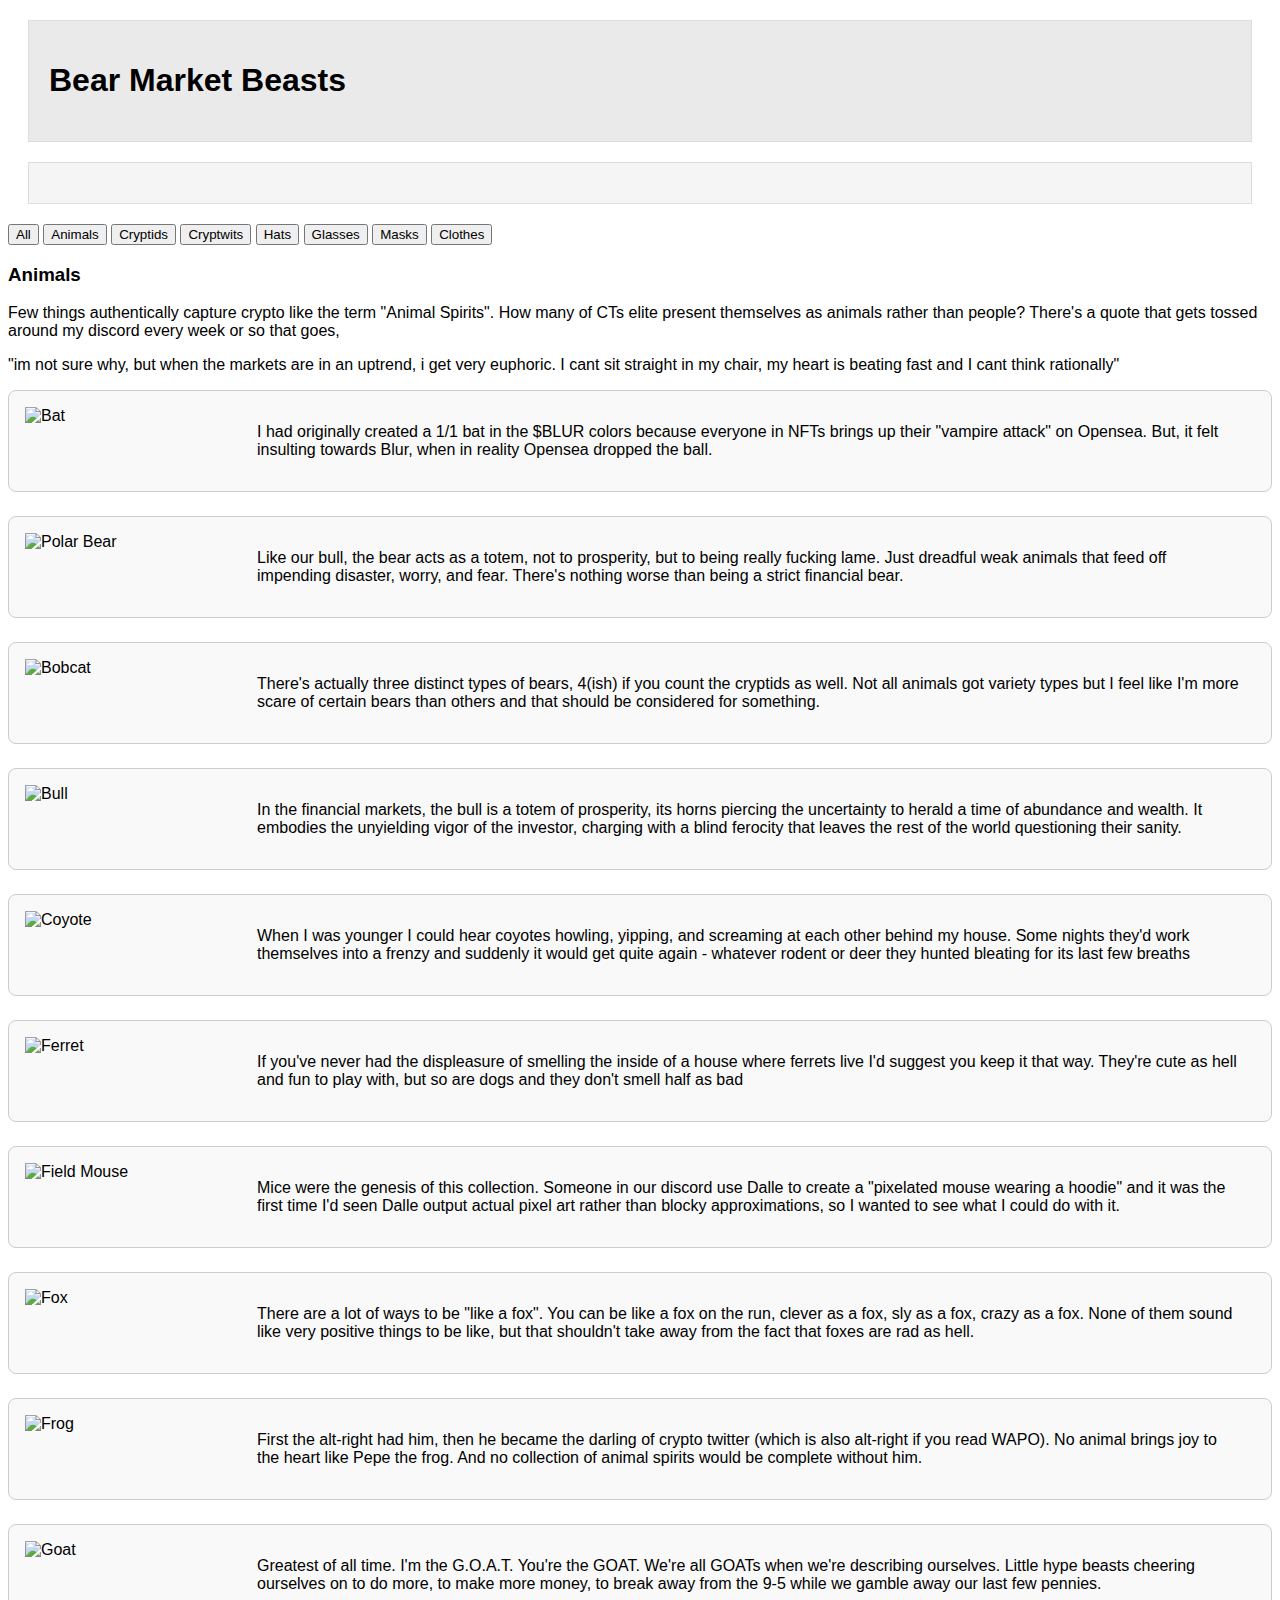
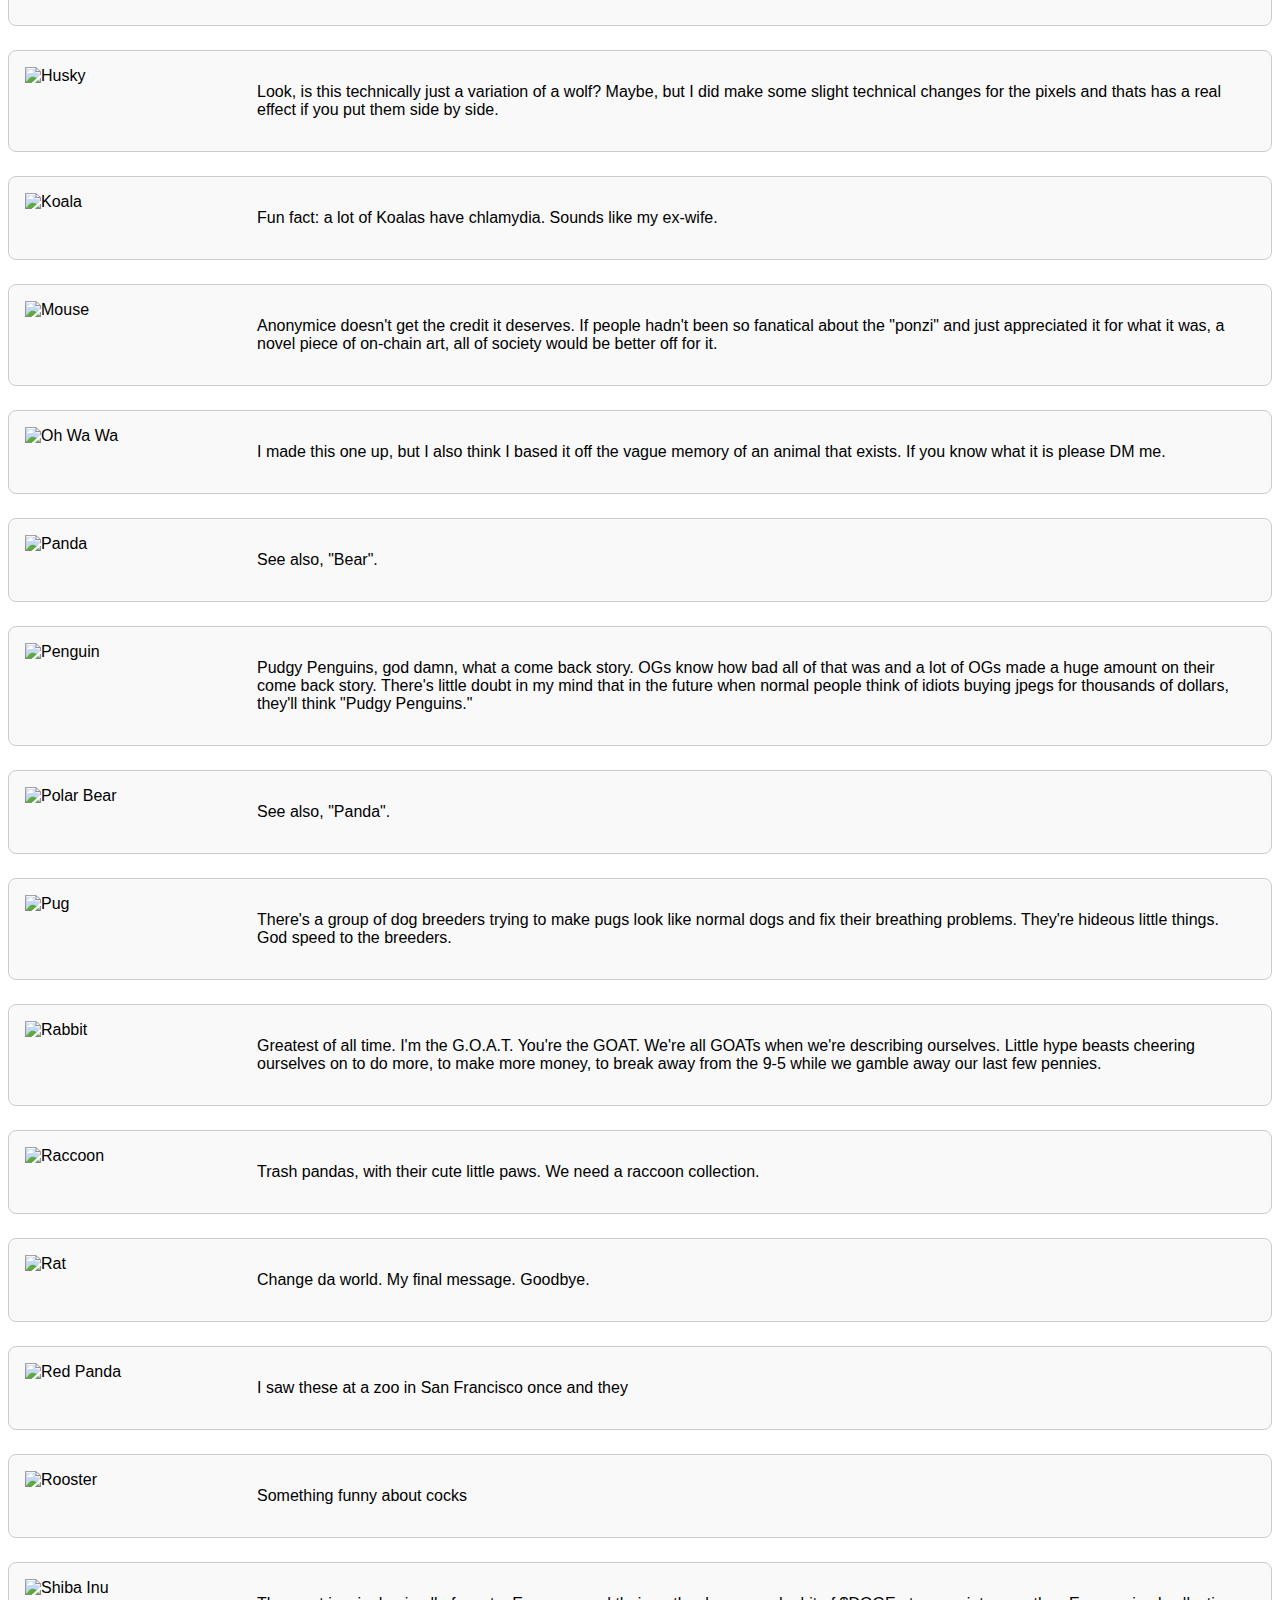
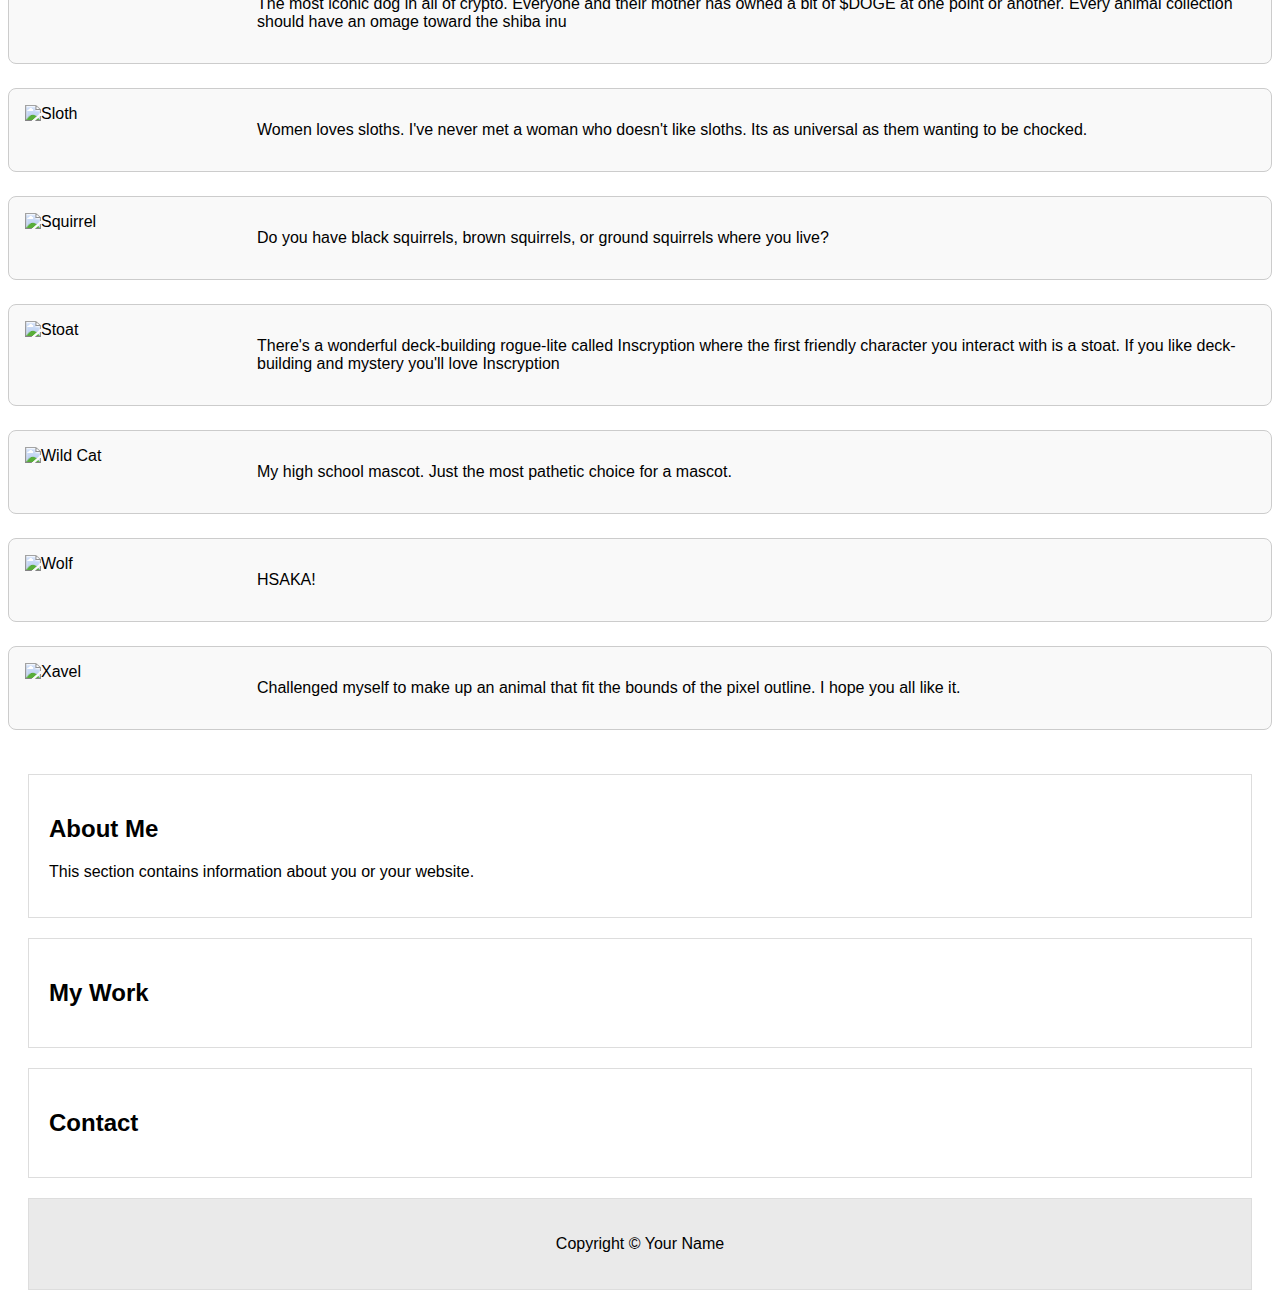
==== index.html @ 2d05b1f6 "Update index.html" ====
<!DOCTYPE html>
<html lang="en">
<head>
    <meta charset="UTF-8">
    <meta name="viewport" content="width=device-width, initial-scale=1.0">
    <title>Bear Market Beasts</title>
</head>
<link rel="stylesheet" href="css/styles.css">
<body>
    <header>
        <h1>Bear Market Beasts</h1>
    </header>
    <nav>
        <!-- Navigation links go here -->
    </nav>
    <main>
        <button onclick="filterImages('all')">All</button>
        <button onclick="filterImages('animals')">Animals</button>
        <button onclick="filterImages('cryptids')">Cryptids</button>
        <button onclick="filterImages('cryptwits')">Cryptwits</button>
        <button onclick="filterImages('hats')">Hats</button>
        <button onclick="filterImages('glasses')">Glasses</button>
        <button onclick="filterImages('masks')">Masks</button>
        <button onclick="filterImages('clothes')">Clothes</button>

        <div class="image-gallery">
            <div class="category" data-category="animals">
                <h3>Animals</h3>
                <p> Few things authentically capture crypto like the term "Animal Spirits". How many of CTs elite present themselves as animals rather than people? There's a quote that gets tossed around my discord every week or so that goes,
                </p>
                <p>
                "im not sure why, but when the markets are in an uptrend, i get very euphoric. I cant sit straight in my chair, my heart is beating fast and I cant think rationally"
                </p>
                
                <div class="image-item">
                    <img src="https://github.com/Zer0Learn/bearmarketbeasts/blob/main/images/bodies/Bat.png?raw=true" alt="Bat" loading="lazy">
                    <div class="description">
                        <p>I had originally created a 1/1 bat in the $BLUR colors because everyone in NFTs brings up their "vampire attack" on Opensea. But, it felt insulting towards Blur, when in reality Opensea dropped the ball.</p>
                    </div>
                </div>
                <div class="image-item">
                    <img src="https://github.com/Zer0Learn/bearmarketbeasts/blob/main/images/bodies/Bear.png?raw=true" alt="Polar Bear" loading="lazy">
                    <div class="description">
                        <p>Like our bull, the bear acts as a totem, not to prosperity, but to being really fucking lame. Just dreadful weak animals that feed off impending disaster, worry, and fear. There's nothing worse than being a strict financial bear.</p>
                    </div>
                </div>
                <div class="image-item">
                    <img src="https://github.com/Zer0Learn/bearmarketbeasts/blob/main/images/bodies/Bobcat.png?raw=true" alt="Bobcat" loading="lazy">
                    <div class="description">
                        <p>There's actually three distinct types of bears, 4(ish) if you count the cryptids as well. Not all animals got variety types but I feel like I'm more scare of certain bears than others and that should be considered for something.</p>
                    </div>
                </div>
                <div class="image-item">
                    <img src="https://github.com/Zer0Learn/bearmarketbeasts/blob/main/images/bodies/Bull.png?raw=true" alt="Bull" loading="lazy">
                    <div class="description">
                        <p>In the financial markets, the bull is a totem of prosperity, its horns piercing the uncertainty to herald a time of abundance and wealth. It embodies the unyielding vigor of the investor, charging with a blind ferocity that leaves the rest of the world questioning their sanity.</p>
                    </div>
                </div>
                <div class="image-item">
                    <img src="https://github.com/Zer0Learn/bearmarketbeasts/blob/main/images/bodies/Coyote.png?raw=true" alt="Coyote" loading="lazy">
                    <div class="description">
                        <p>When I was younger I could hear coyotes howling, yipping, and screaming at each other behind my house. Some nights they'd work themselves into a frenzy and suddenly it would get quite again - whatever rodent or deer they hunted bleating for its last few breaths</p>
                    </div>
                </div>
                <div class="image-item">
                    <img src="https://github.com/Zer0Learn/bearmarketbeasts/blob/main/images/bodies/Ferret.png?raw=true" alt="Ferret" loading="lazy">
                    <div class="description">
                        <p>If you've never had the displeasure of smelling the inside of a house where ferrets live I'd suggest you keep it that way. They're cute as hell and fun to play with, but so are dogs and they don't smell half as bad</p>
                    </div>
                </div>
                <div class="image-item">
                    <img src="https://github.com/Zer0Learn/bearmarketbeasts/blob/main/images/bodies/FieldMouse.png?raw=true" alt="Field Mouse">
                    <div class="description">
                        <p>Mice were the genesis of this collection. Someone in our discord use Dalle to create a "pixelated mouse wearing a hoodie" and it was the first time I'd seen Dalle output actual pixel art rather than blocky approximations, so I wanted to see what I could do with it.</p>
                    </div>
                </div>
                <div class="image-item">
                    <img src="https://github.com/Zer0Learn/bearmarketbeasts/blob/main/images/bodies/Fox.png?raw=true" alt="Fox" loading="lazy">
                    <div class="description">
                        <p>There are a lot of ways to be "like a fox". You can be like a fox on the run, clever as a fox, sly as a fox, crazy as a fox. None of them sound like very positive things to be like, but that shouldn't take away from the fact that foxes are rad as hell.  </p>
                    </div>
                </div>
                <div class="image-item">
                    <img src="https://github.com/Zer0Learn/bearmarketbeasts/blob/main/images/bodies/Frog.png?raw=true" alt="Frog" loading="lazy">
                    <div class="description">
                        <p>First the alt-right had him, then he became the darling of crypto twitter (which is also alt-right if you read WAPO). No animal brings joy to the heart like Pepe the frog. And no collection of animal spirits would be complete without him.</p>
                    </div>
                </div>
                <div class="image-item">
                    <img src="https://github.com/Zer0Learn/bearmarketbeasts/blob/main/images/bodies/Goat.png?raw=true" alt="Goat" loading="lazy">
                    <div class="description">
                        <p>Greatest of all time. I'm the G.O.A.T. You're the GOAT. We're all GOATs when we're describing ourselves. Little hype beasts cheering ourselves on to do more, to make more money, to break away from the 9-5 while we gamble away our last few pennies.</p>
                    </div>
                </div>
                <div class="image-item">
                    <img src="https://github.com/Zer0Learn/bearmarketbeasts/blob/main/images/bodies/Husky.png?raw=true" alt="Husky" loading="lazy">
                    <div class="description">
                        <p>Look, is this technically just a variation of a wolf? Maybe, but I did make some slight technical changes for the pixels and thats has a real effect if you put them side by side.</p>
                    </div>
                </div>
                <div class="image-item">
                    <img src="https://github.com/Zer0Learn/bearmarketbeasts/blob/main/images/bodies/Koala.png?raw=true" alt="Koala" loading="lazy">
                    <div class="description">
                        <p>Fun fact: a lot of Koalas have chlamydia. Sounds like my ex-wife.</p>
                    </div>
                </div>
                <div class="image-item">
                    <img src="https://github.com/Zer0Learn/bearmarketbeasts/blob/main/images/bodies/Mouse.png?raw=true" alt="Mouse" loading="lazy">
                    <div class="description">
                        <p>Anonymice doesn't get the credit it deserves. If people hadn't been so fanatical about the "ponzi" and just appreciated it for what it was, a novel piece of on-chain art, all of society would be better off for it.</p>
                    </div>
                </div>
                <div class="image-item">
                    <img src="https://github.com/Zer0Learn/bearmarketbeasts/blob/main/images/bodies/OhWaWa.png?raw=true" alt="Oh Wa Wa" loading="lazy">
                    <div class="description">
                        <p>I made this one up, but I also think I based it off the vague memory of an animal that exists. If you know what it is please DM me. </p>
                    </div>
                </div>
                <div class="image-item">
                    <img src="https://github.com/Zer0Learn/bearmarketbeasts/blob/main/images/bodies/Panda.png?raw=true" alt="Panda" loading="lazy">
                    <div class="description">
                        <p>See also, "Bear".</p>
                    </div>
                </div>
                <div class="image-item">
                    <img src="https://github.com/Zer0Learn/bearmarketbeasts/blob/main/images/bodies/Penguin.png?raw=true" alt="Penguin" loading="lazy">
                    <div class="description">
                        <p>Pudgy Penguins, god damn, what a come back story. OGs know how bad all of that was and a lot of OGs made a huge amount on their come back story. There's little doubt in my mind that in the future when normal people think of idiots buying jpegs for thousands of dollars, they'll think "Pudgy Penguins."</p>
                    </div>
                </div>
                <div class="image-item">
                    <img src="https://github.com/Zer0Learn/bearmarketbeasts/blob/main/images/bodies/PolarBear.png?raw=true" alt="Polar Bear" loading="lazy">
                    <div class="description">
                        <p>See also, "Panda".</p>
                    </div>
                </div>
                <div class="image-item">
                    <img src="https://github.com/Zer0Learn/bearmarketbeasts/blob/main/images/bodies/Pug.png?raw=true" alt="Pug" loading="lazy">
                    <div class="description">
                        <p>There's a group of dog breeders trying to make pugs look like normal dogs and fix their breathing problems. They're hideous little things. God speed to the breeders. </p>
                    </div>
                </div>
                <div class="image-item">
                    <img src="https://github.com/Zer0Learn/bearmarketbeasts/blob/main/images/bodies/Rabbit.png?raw=true" alt="Rabbit" loading="lazy">
                    <div class="description">
                        <p>Greatest of all time. I'm the G.O.A.T. You're the GOAT. We're all GOATs when we're describing ourselves. Little hype beasts cheering ourselves on to do more, to make more money, to break away from the 9-5 while we gamble away our last few pennies.</p>
                    </div>
                </div>
                <div class="image-item">
                    <img src="https://github.com/Zer0Learn/bearmarketbeasts/blob/main/images/bodies/Raccoon.png?raw=true" alt="Raccoon" loading="lazy">
                    <div class="description">
                        <p>Trash pandas, with their cute little paws. We need a raccoon collection.</p>
                    </div>
                </div>
                <div class="image-item">
                    <img src="https://github.com/Zer0Learn/bearmarketbeasts/blob/main/images/bodies/Rat.png?raw=true" alt="Rat" loading="lazy">
                    <div class="description">
                        <p>Change da world. My final message. Goodbye.</p>
                    </div>
                </div>
                <div class="image-item">
                    <img src="https://github.com/Zer0Learn/bearmarketbeasts/blob/main/images/bodies/RedPanda.png?raw=true" alt="Red Panda" loading="lazy">
                    <div class="description">
                        <p>I saw these at a zoo in San Francisco once and they  </p>
                    </div>
                </div>
                <div class="image-item">
                    <img src="https://github.com/Zer0Learn/bearmarketbeasts/blob/main/images/bodies/Rooster.png?raw=true" alt="Rooster" loading="lazy">
                    <div class="description">
                        <p>Something funny about cocks</p>
                    </div>
                </div>
                <div class="image-item">
                    <img src=https://github.com/Zer0Learn/bearmarketbeasts/blob/main/images/bodies/ShibaInu.png?raw=true" alt="Shiba Inu" loading="lazy">
                    <div class="description">
                        <p>The most iconic dog in all of crypto. Everyone and their mother has owned a bit of $DOGE at one point or another. Every animal collection should have an omage toward the shiba inu</p>
                    </div>
                </div>
                <div class="image-item">
                    <img src="https://github.com/Zer0Learn/bearmarketbeasts/blob/main/images/bodies/Sloth.png?raw=true" alt="Sloth" loading="lazy">
                    <div class="description">
                        <p>Women loves sloths. I've never met a woman who doesn't like sloths. Its as universal as them wanting to be chocked.</p>
                    </div>
                </div>
                <div class="image-item">
                    <img src="https://github.com/Zer0Learn/bearmarketbeasts/blob/main/images/bodies/Squirrel.png?raw=true" alt="Squirrel" loading="lazy">
                    <div class="description">
                        <p>Do you have black squirrels, brown squirrels, or ground squirrels where you live? </p>
                    </div>
                </div>
                <div class="image-item">
                    <img src="https://github.com/Zer0Learn/bearmarketbeasts/blob/main/images/bodies/Stoat.png?raw=true" alt="Stoat" loading="lazy">
                    <div class="description">
                        <p>There's a wonderful deck-building rogue-lite called Inscryption where the first friendly character you interact with is a stoat. If you like deck-building and mystery you'll love Inscryption</p>
                    </div>
                </div>
                <div class="image-item">
                    <img src="https://github.com/Zer0Learn/bearmarketbeasts/blob/main/images/bodies/WildCat.png?raw=true" alt="Wild Cat" loading="lazy">
                    <div class="description">
                        <p>My high school mascot. Just the most pathetic choice for a mascot.</p>
                    </div>
                </div>
                <div class="image-item">
                    <img src="https://github.com/Zer0Learn/bearmarketbeasts/blob/main/images/bodies/Wolf.png?raw=true" alt="Wolf" loading="lazy">
                    <div class="description">
                        <p>HSAKA!</p>
                    </div>
                </div>
                <div class="image-item">
                    <img src=https://github.com/Zer0Learn/bearmarketbeasts/blob/main/images/bodies/Xavel.png?raw=true alt="Xavel" loading="lazy">
                    <div class="description">
                        <p>Challenged myself to make up an animal that fit the bounds of the pixel outline. I hope you all like it.</p>
                    </div>
                </div>
            </div>
            <div class="category" data-category="hats">
                <h3>Hats</h3>
                <p> These are hats. 
                </p>               
                <div class="image-item">
                    <img src=https://github.com/Zer0Learn/bearmarketbeasts/blob/main/images/hats/Bandana.png?raw=true alt="Bandana" loading="lazy">
                    <div class="description">
                        <p>Some sort of renegade</p>
                    </div>
                </div>
                <div class="image-item">
                    <img src=https://github.com/Zer0Learn/bearmarketbeasts/blob/main/images/hats/Beanies.gif?raw=true alt="Beanie" loading="lazy">
                    <div class="description">
                        <p>The three beanies come directly from Punks. Every pixel art collection has a punk trait. They actually force you to use a punk trait in pixel collection on Ethereum. Vitalik held a gun to my head</p>
                    </div>
                </div>
                <div class="image-item">
                    <img src=https://github.com/Zer0Learn/bearmarketbeasts/blob/main/images/hats/Goggles.png?raw=true alt="Goggles" loading="lazy">
                    <div class="description">
                        <p>That pelican from a rescue down under is an absolute bad-ass</p>
                    </div>
                </div>
                <div class="image-item">
                    <img src=https://github.com/Zer0Learn/bearmarketbeasts/blob/main/images/hats/Hats.gif?raw=true alt="Hat" loading="lazy">
                    <div class="description">
                        <p>You have to send in about a million postcards to get the ultra-rare variation of this hat.</p>
                    </div>
                </div>
                <div class="image-item">
                    <img src=https://github.com/Zer0Learn/bearmarketbeasts/blob/main/images/hats/ezgif-2-b5ce241117.gif?raw=true alt="Painters Cap" loading="lazy">
                    <div class="description">
                        <p>Just a couple of the most iconic brothers wearing painters cap and taking names.</p>
                    </div>
                </div>
                <div class="image-item">
                    <img src=https://github.com/Zer0Learn/bearmarketbeasts/blob/main/images/hats/Straw%20Hat.png?raw=true alt="Straw Hat" loading="lazy">
                    <div class="description">
                        <p>You're going to be king of the pirates</p>
                    </div>
                </div>
                <div class="image-item">
                    <img src=https://github.com/Zer0Learn/bearmarketbeasts/blob/main/images/hats/Law%20Cap.png?raw=true alt="Fur Hat" loading="lazy">
                    <div class="description">
                        <p>Room - Shambles</p>
                    </div>
                </div>
            </div>
            <div class="category" data-category="masks">
                <h3>Masks</h3>
                <p> You got something to hide? 
                </p>               
                <div class="image-item">
                    <img src=https://github.com/Zer0Learn/bearmarketbeasts/blob/main/images/masks/Aren.png?raw=true alt="Mercenary" loading="lazy">
                    <div class="description">
                        <p>I thought she was a man up for an incredibly long time. Never played a franchise game, but boy was it a blast to hit B in Smash Bros.</p>
                    </div>
                </div>
                <div class="image-item">
                    <img src=https://github.com/Zer0Learn/bearmarketbeasts/blob/main/images/masks/DystoMask.png?raw=true alt="Dysto Mask" loading="lazy">
                    <div class="description">
                        <p>Ever heard of DystoPunks? I hadn't until a few days ago. Wow, what a color palette. Really impressive stuff. I had to steal a trait. </p>
                    </div>
                </div>
                <div class="image-item">
                    <img src=https://github.com/Zer0Learn/bearmarketbeasts/blob/main/images/masks/HalfSash.png?raw=true alt="Half Sash" loading="lazy">
                    <div class="description">
                        <p>That pelican from a rescue down under is an absolute bad-ass</p>
                    </div>
                </div>
                <div class="image-item">
                    <img src=https://github.com/Zer0Learn/bearmarketbeasts/blob/main/images/masks/Hau.png?raw=true alt="Hau" loading="lazy">
                    <div class="description">
                        <p>The number of memes out of bionicles is absurd. What an obscure corner of my childhood. </p>
                    </div>
                </div>
                <div class="image-item">
                    <img src=https://github.com/Zer0Learn/bearmarketbeasts/blob/main/images/masks/MFDoom.png?raw=true alt="MF Doom" loading="lazy">
                    <div class="description">
                        <p>RIP to a legend.</p>
                    </div>
                </div>
                <div class="image-item">
                    <img src=https://github.com/Zer0Learn/bearmarketbeasts/blob/main/images/masks/ripandtear.gif?raw=true alt="Mood Man" loading="lazy">
                    <div class="description">
                        <p>Doesn't matter how you do it; Rip & Tear. </p>
                    </div>
                </div>
                <div class="image-item">
                    <img src=https://github.com/Zer0Learn/bearmarketbeasts/blob/main/images/masks/OooohWee.png?raw=true alt="Hyotokko Mask" loading="lazy">
                    <div class="description">
                        <p>When you make swords that hunt demons you've got to protect your identity. Might as well look like a goof while you do it.</p>
                    </div>
                </div>
                <div class="image-item">
                    <img src=https://github.com/Zer0Learn/bearmarketbeasts/blob/main/images/masks/Power%20Stranger.png?raw=true alt="Power Stranger" loading="lazy">
                    <div class="description">
                        <p>Mighty Morphin' Power Strangers</p>
                    </div>
                </div>
                <div class="image-item">
                    <img src=https://github.com/Zer0Learn/bearmarketbeasts/blob/main/images/masks/RaiderMask.png?raw=true alt="Raider Mask" loading="lazy">
                    <div class="description">
                        <p>The best pixel art in the space is Genuine Undead. This is an objective truth. If you don't know how pixel art is made you don't get to have an opinion here.</p>
                    </div>
                </div>
                <div class="image-item">
                    <img src=https://github.com/Zer0Learn/bearmarketbeasts/blob/main/images/masks/Ranger.png?raw=true alt="Ranger" loading="lazy">
                    <div class="description">
                        <p>I can't believe they named the main character after the franchise. This is Zelda all over again.</p>
                    </div>
                </div>
                <div class="image-item">
                    <img src=https://github.com/Zer0Learn/bearmarketbeasts/blob/main/images/masks/Smile.png?raw=true alt="Smile" loading="lazy">
                    <div class="description">
                        <p>Will you just let me be silly for a second? There's this dread so ancient in me</p>
                    </div>
                </div>
                <div class="image-item">
                    <img src=https://github.com/Zer0Learn/bearmarketbeasts/blob/main/images/masks/To%20War.png?raw=true alt="To War" loading="lazy">
                    <div class="description">
                        <p>You have no choice. Pick up your keyboards and fight.</p>
                    </div>
                </div>
            </div>
            <div class="category" data-category="glasses">
                <h3>Glasses</h3>
                <p> 50% of people would look a bit better with glasses on their face. You should try it. No one can shit on you for wearing blue light glasses anymore. If someone tries to "Well actually..." about them working you can just say "shut up, dork. No one cares" You'll immediately win the conversation. 
                </p>               
                <div class="image-item">
                    <img src="https://github.com/Zer0Learn/bearmarketbeasts/blob/main/images/glasses/3D.png?raw=true" alt="3D" loading="lazy">
                    <div class="description">
                        <p>Every collection has a pair of 3D glasses. It's just the name of the game</p>
                    </div>
                </div>
                <div class="image-item">
                    <img src="https://github.com/Zer0Learn/bearmarketbeasts/blob/main/images/glasses/Band.png?raw=true" alt="Eye Band" loading="lazy">
                    <div class="description">
                        <p>Captain of the 13th division and kind of a bad ass. Don't know why they had to make the only black man evil.</p>
                    </div>
                </div>
                <div class="image-item">
                    <img src="https://github.com/Zer0Learn/bearmarketbeasts/blob/main/images/glasses/CoolGlasses.png?raw=true" alt="Cool Glasses" loading="lazy">
                    <div class="description">
                        <p>Every cool guy needs a pair of glasses to throw off or put on in order to transition into the next scene</p>
                    </div>
                </div>
                <div class="image-item">
                    <img src="https://github.com/Zer0Learn/bearmarketbeasts/blob/main/images/glasses/Cybernetic%20Implacts.png?raw=true" alt="Cybernetic Implants" loading="lazy">
                    <div class="description">
                        <p>You're gonna need some more chrome.</p>
                    </div>
                </div>
                <div class="image-item">
                    <img src="https://github.com/Zer0Learn/bearmarketbeasts/blob/main/images/glasses/Dallas.png?raw=true" alt="Buyers Club" loading="lazy">
                    <div class="description">
                        <p>It's a really good movie.</p>
                    </div>
                </div>
                <div class="image-item">
                    <img src=https://github.com/Zer0Learn/bearmarketbeasts/blob/main/images/glasses/FireEyes.png?raw=true alt="Fire Eyes" loading="lazy">
                    <div class="description">
                        <p>I stole these from 1337 skulls. Another really well styled pixel art collection.</p>
                    </div>
                </div>
                <div class="image-item">
                    <img src="https://github.com/Zer0Learn/bearmarketbeasts/blob/main/images/glasses/Glasses.png?raw=true" alt="Glasses" loading="lazy">
                    <div class="description">
                        <p>The very first render of the AI mouse had a pair of glasses that looked just like this. </p>
                    </div>
                </div>
                <div class="image-item">
                    <img src="https://github.com/Zer0Learn/bearmarketbeasts/blob/main/images/glasses/Grey%20Spectacles.png?raw=true" alt="Salary Man Goggles" loading="lazy">
                    <div class="description">
                        <p>I'm going to cry when he dies. "I'm clocking out by six. No matter what." He was so real for that.</p>
                    </div>
                </div>
                <div class="image-item">
                    <img src="https://github.com/Zer0Learn/bearmarketbeasts/blob/main/images/glasses/Nouns.png?raw=true" alt="Nouns" loading="lazy">
                    <div class="description">
                        <p>Every in NFTs knows what this is</p>
                    </div>
                </div>
                <div class="image-item">
                    <img src="https://github.com/Zer0Learn/bearmarketbeasts/blob/main/images/glasses/ReadingGlasses.png?raw=true" alt="Reading Glasses" loading="lazy">
                    <div class="description">
                        <p>Do you even read, bro?</p>
                    </div>
                </div>
                <div class="image-item">
                    <img src="https://github.com/Zer0Learn/bearmarketbeasts/blob/main/images/glasses/Stampede%20Glasses.png?raw=true" alt="Stampede Glasses" loading="lazy">
                    <div class="description">
                        <p>"The ticket to the future, is always blank."</p>
                    </div>
                </div>
                <div class="image-item">
                    <img src="https://github.com/Zer0Learn/bearmarketbeasts/blob/main/images/glasses/Toppa.png?raw=true" alt="Toppa" loading="lazy">
                    <div class="description">
                        <p>Drill baby, drill.</p>
                    </div>
                </div>
                <div class="image-item">
                    <img src="https://github.com/Zer0Learn/bearmarketbeasts/blob/main/images/glasses/TuxMask.png?raw=true" alt="Tuxedo Mask" loading="lazy">
                    <div class="description">
                        <p>"Sailor Moon Hentai Porn Free"</p>
                    </div>
                </div>
                <div class="image-item">
                    <img src="https://github.com/Zer0Learn/bearmarketbeasts/blob/main/images/glasses/Wrapped.png?raw=true" alt="Wrapped" loading="lazy">
                    <div class="description">
                        <p>The only Gods is money and bitches.</p>
                    </div>
                </div>
                <div class="image-item">
                    <img src="https://github.com/Zer0Learn/bearmarketbeasts/blob/main/images/glasses/XCopy.png?raw=true" alt="X-Copy" loading="lazy">
                    <div class="description">
                        <p>I made a lot of money minting this guys art. It's the least I could do.</p>
                    </div>
                </div>
            </div>
            <div class="category" data-category="cryptids">
                <h3>Cryptids</h3>
                <p> Originally, this collection was based around mythic creatures from (mostly American) history. But as I spent more time refining my follows on Twitter I noticed a ton of them were "animals." Went I think of CL207 or Boffin, I don't think of people. I imagine their PFPs and started to question if that's how myths are made. Anyway, here are some pixel renditions of things that terrify people living in the Appalachians. 
                </p>               
                <div class="image-item">
                    <img src="https://github.com/Zer0Learn/bearmarketbeasts/blob/main/images/Cryptids/Chupacabra.png?raw=true" alt="Chupacabra" loading="lazy">
                    <div class="description">
                        <p>The Chupacabra, whose name whispers 'goat-sucker' in Spanish, is a creature of vampiric legend. It is said to lurk in the Americas, from the arid stretches of Puerto Rico to the vast deserts of Mexico and beyond. With eyes that burn like coals and a gait that is both a slink and a prowl, it hunts under the cloak of darkness.</p>
                    </div>
                </div>
                <div class="image-item">
                    <img src="https://github.com/Zer0Learn/bearmarketbeasts/blob/main/images/Cryptids/DCDemonCat.png?raw=true" alt="DC Demon Cat" loading="lazy">
                    <div class="description">
                        <p>The Demon Cat, often abbreviated as "D.C.," is said to haunt the underground corridors and crypts of the Capitol building. It appears as an ordinary black cat, but according to legend, it can swell to the size of a tiger when startled or threatened. Its eyes are described as glowing with an otherworldly fire, and it has the uncanny ability to vanish into thin air when approached.</p>
                    </div>
                </div>
                <div class="image-item">
                    <img src="https://github.com/Zer0Learn/bearmarketbeasts/blob/main/images/Cryptids/Flatwoods%20Monster.png?raw=true" alt="Flatwoods Monster" loading="lazy">
                    <div class="description">
                        <p>This specter from the stars, some say, wore a skirt-like exoskeleton or hovered above the ground, emanating a sickening mist that choked the air and seared the nostrils. Its presence was an omen, a silent siren that filled the night with an electric tension, a prelude to a close encounter that would etch itself into the annals of extraterrestrial lore.</p>
                    </div>
                </div>
                <div class="image-item">
                    <img src="https://github.com/Zer0Learn/bearmarketbeasts/blob/main/images/Cryptids/Hodag.png?raw=true" alt="Hodag" loading="lazy">
                    <div class="description">
                        <p>Whispers among the old lumberjacks spun a tale of the Hodag as a beast of formidable strength, with a penchant for mischief and malice, feasting not only on the flesh of unfortunate animals but also, it is said, on the pure fear of those who encounter it. The air around it is thick with the scent of pine and the unspoken dread of those who tread too close to its lair.</p>
                    </div>
                </div>
                <div class="image-item">
                    <img src="https://github.com/Zer0Learn/bearmarketbeasts/blob/main/images/Cryptids/Jackelope.png?raw=true" alt="Jackelope" loading="lazy">
                    <div class="description">
                        <p>The jackalope is a mythical animal of North American folklore described as a jackrabbit with antelope horns. The story of the jackalope has its origins in American popular culture, likely stemming from sightings of rabbits infected with the Shope papillomavirus, which causes the growth of horn-like tumors in various places on the rabbit's head and body.</p>
                    </div>
                </div>
                <div class="image-item">
                    <img src="https://github.com/Zer0Learn/bearmarketbeasts/blob/main/images/Cryptids/Loveland%20Frog%20Man.png?raw=true" alt="Loveland Frog Man" loading="lazy">
                    <div class="description">
                        <p>Legend tells that on rare, hushed evenings, the Frogman emerges from his aquatic lair, perhaps once a prince or a guardian of ancient, sunken treasures, now bound to the riverbanks of Loveland. Some say it wields a wand-like object, casting an eerie light and bewitching the air with strange sparks as it lopes through the fog.</p>
                    </div>
                </div>
                <div class="image-item">
                    <img src="https://github.com/Zer0Learn/bearmarketbeasts/blob/main/images/Cryptids/Ozark%20Howler.png?raw=true" alt="Ozark Howler" loading="lazy">
                    <div class="description">
                        <p>The Howler, as the name suggests, is notorious for its spine-chilling cry—a sound that combines the howl of a wolf, the wail of a human in distress, and the growl of a rabid dog. This eerie call is said to echo through the Ozarks on moonless nights, a harbinger of misfortune or a call to heed the wild's untamed nature.</p>
                    </div>
                </div>
                <div class="image-item">
                    <img src="https://github.com/Zer0Learn/bearmarketbeasts/blob/main/images/Cryptids/Piasa.png?raw=true" alt="Piasa" loading="lazy">
                    <div class="description">
                        <p>The most famous depiction of the Piasa is a massive pictograph that once existed on the cliffs of the Mississippi River. This ancient mural, first recorded by French explorers in the 17th century, portrayed the Piasa with a man-eating appetite, instilling dread in all who navigated the river's winding path.</p>
                    </div>
                </div>
                <div class="image-item">
                    <img src="https://github.com/Zer0Learn/bearmarketbeasts/blob/main/images/Cryptids/Snawfus.png?raw=true" alt="Snawfus" loading="lazy">
                    <div class="description">
                        <p>This creature is not merely a beast, but a guardian of the wilderness, a symbol of the untamed world. The Snawfus' antlers are told to carry with them the buds of spring and the blooms of summer, and as it walks, it spreads the life of the forest, coaxing greenery and flowers to spring forth from the earth with each step. Wherever the Snawfus treads, growth and vitality are said to follow, a walking emblem of the earth's boundless creativity.</p>
                    </div>
                </div>
                <div class="image-item">
                    <img src="https://github.com/Zer0Learn/bearmarketbeasts/blob/main/images/Cryptids/The%20Painted%20Wolf.png?raw=true" alt="The Painted Wolf" loading="lazy">
                    <div class="description">
                        <p>Amaterasu is often depicted as a radiant and benevolent being, whose beauty and warmth are unrivaled. She is the bringer of light, banishing darkness and nurturing life with her gentle, life-giving rays. Her presence is synonymous with the vitality and sustenance that the sun provides, making her a deity of agriculture and fertility as well.</p>
                    </div>
                </div>
            </div>
            <div class="category" data-category="cryptwits">
                <h3>Cryptwits</h3>
                <p> Do  you even know the lore? There is so much to unpack about CT your first temptation is likely to ignore it, but you can't because then you won't know who to follow and who to avoid. Over time, you see the same names being mentioned in awe or disgust and eventually you build up a mental image of a stranger who you can only visualize as a fox or a frog. And that, I'm assuming, is how legends are born. 
                </p>               
                <div class="image-item">
                    <img src="https://github.com/Zer0Learn/bearmarketbeasts/blob/main/images/Cryptwits/BitBrent.png?raw=true" alt="BitBrent" loading="lazy">
                    <div class="description">
                        <p>In a realm where the hearth is warm and laughter abounds, the wee beastie BitBrent reigns supreme. Its fleece glows like fresh snow under a winter sun, and upon its noble brow sits a festive hat, spun from the joy of countless celebrations. As the herald of play, it keeps watch over its realm with bright, merry eyes.</p>
                    </div>
                </div>
                <div class="image-item">
                    <img src="https://github.com/Zer0Learn/bearmarketbeasts/blob/main/images/Cryptwits/Boffin.png?raw=true" alt="Boffin" loading="lazy">
                    <div class="description">
                        <p>Boffin witnessed the birth of Solana and the dance of L2s, its footsteps sowing the seeds of life across the cosmos(chain). It roamed through the eons, a silent guardian over every bit of alpha the world has ever whispered. Neither bound by time nor slave to fate, its spirit watches over all NFTs, a reminder of the eternal watchfulness that predates the dawn of everything and sees into the heart of all there is.</p>
                    </div>
                </div>
                <div class="image-item">
                    <img src="https://github.com/Zer0Learn/bearmarketbeasts/blob/main/images/Cryptwits/BogFather.png?raw=true" alt="BogFather" loading="lazy">
                    <div class="description">
                        <p>This specter from the stars, some say, wore a skirt-like exoskeleton or hovered above the ground, emanating a sickening mist that choked the air and seared the nostrils. Its presence was an omen, a silent siren that filled the night with an electric tension, a prelude to a close encounter that would etch itself into the annals of extraterrestrial lore.</p>
                    </div>
                </div>
                <div class="image-item">
                    <img src="https://github.com/Zer0Learn/bearmarketbeasts/blob/main/images/Cryptwits/CL207.png?raw=true" alt="Cl207" loading="lazy">
                    <div class="description">
                        <p>lmeow</p>
                    </div>
                </div>
                <div class="image-item">
                    <img src="https://github.com/Zer0Learn/bearmarketbeasts/blob/main/images/Cryptwits/Davis.png?raw=true" alt="Davis" loading="lazy">
                    <div class="description">
                        <p>The jackalope is a mythical animal of North American folklore described as a jackrabbit with antelope horns. The story of the jackalope has its origins in American popular culture, likely stemming from sightings of rabbits infected with the Shope papillomavirus, which causes the growth of horn-like tumors in various places on the rabbit's head and body.</p>
                    </div>
                </div>
                <div class="image-item">
                    <img src="https://github.com/Zer0Learn/bearmarketbeasts/blob/main/images/Cryptwits/Don%20Alt.png?raw=true" alt="Don Alt" loading="lazy">
                    <div class="description">
                        <p>Legend tells that on rare, hushed evenings, the Frogman emerges from his aquatic lair, perhaps once a prince or a guardian of ancient, sunken treasures, now bound to the riverbanks of Loveland. Some say it wields a wand-like object, casting an eerie light and bewitching the air with strange sparks as it lopes through the fog.</p>
                    </div>
                </div>
                <div class="image-item">
                    <img src="https://github.com/Zer0Learn/bearmarketbeasts/blob/main/images/Cryptwits/Droober.png?raw=true" alt="Droober" loading="lazy">
                    <div class="description">
                        <p>The Howler, as the name suggests, is notorious for its spine-chilling cry—a sound that combines the howl of a wolf, the wail of a human in distress, and the growl of a rabid dog. This eerie call is said to echo through the Ozarks on moonless nights, a harbinger of misfortune or a call to heed the wild's untamed nature.</p>
                    </div>
                </div>
                <div class="image-item">
                    <img src="https://github.com/Zer0Learn/bearmarketbeasts/blob/main/images/Cryptwits/FonkyDonk.png?raw=true" alt="FonkyDonk" loading="lazy">
                    <div class="description">
                        <p>The most famous depiction of the Piasa is a massive pictograph that once existed on the cliffs of the Mississippi River. This ancient mural, first recorded by French explorers in the 17th century, portrayed the Piasa with a man-eating appetite, instilling dread in all who navigated the river's winding path.</p>
                    </div>
                </div>
                <div class="image-item">
                    <img src="https://github.com/Zer0Learn/bearmarketbeasts/blob/main/images/Cryptwits/Hsaka.png?raw=true" alt="Hsaka" loading="lazy">
                    <div class="description">
                        <p>In the twilight of ancient markets and the dawn of commerce, there roams Hsaka, a wolf with a pelt as silver as the coins of old and eyes that glint with the wisdom of ages. This venerable being holds within it an ocean of financial acumen, from the bartering systems of yore to the complex digital currencies of the future. Hsaka's howl resonates through the forested valleys of the economy, a sound that oscillates between the lows of economic downturns and the highs of fiscal surges. Merchants and traders of legend would whisper its name in reverence, seeking the wolf's counsel to navigate the ever-shifting rivers of wealth and prosperity. With a nose for opportunity and the cunning to outwit any bearish trend, Hsaka moves with the grace of a bullish spirit, its shadow cast long in the moonlight of an ever-changing world, a timeless guardian of wealth and the cycles of fortune.</p>
                    </div>
                </div>
                <div class="image-item">
                    <img src="https://github.com/Zer0Learn/bearmarketbeasts/blob/main/images/Cryptwits/InverseBrah.png?raw=true" alt="InverseBrah" loading="lazy">
                    <div class="description">
                        <p>In the playful shadows of urban tales and suburban legends, there flits a creature known as InverseBrah, a sprite of mischief and revelation. Small in stature but boundless in its impish energy, the InverseBrah is a master of harmless pranks and a revealer of truths often concealed</p>
                    </div>
                </div>
                <div class="image-item">
                    <img src="https://github.com/Zer0Learn/bearmarketbeasts/blob/main/images/Cryptwits/MouseDev.png?raw=true" alt="MouseDev" loading="lazy">
                    <div class="description">
                        <p>In the digital labyrinths of circuit boards and within the hushed, flickering glow of computer screens, there scurries a mythical creature known as MouseDev. This tiny, enigmatic being is a patron of programmers and a guardian of the vast realms of cyberspace..</p>
                    </div>
                </div>
                <div class="image-item">
                    <img src="https://github.com/Zer0Learn/bearmarketbeasts/blob/main/images/Cryptwits/Rektdiomedes.png?raw=true" alt="Rektdiomedes" loading="lazy">
                    <div class="description">
                        <p>Amaterasu is often depicted as a radiant and benevolent being, whose beauty and warmth are unrivaled. She is the bringer of light, banishing darkness and nurturing life with her gentle, life-giving rays. Her presence is synonymous with the vitality and sustenance that the sun provides, making her a deity of agriculture and fertility as well.</p>
                    </div>
                </div>
                <div class="image-item">
                    <img src="https://github.com/Zer0Learn/bearmarketbeasts/blob/main/images/Cryptwits/Rhino.png?raw=true" alt="Rhino" loading="lazy">
                    <div class="description">
                        <p>The most famous depiction of the Piasa is a massive pictograph that once existed on the cliffs of the Mississippi River. This ancient mural, first recorded by French explorers in the 17th century, portrayed the Piasa with a man-eating appetite, instilling dread in all who navigated the river's winding path.</p>
                    </div>
                </div>
                <div class="image-item">
                    <img src="https://github.com/Zer0Learn/bearmarketbeasts/blob/main/images/Cryptwits/Tervo.png?raw=true" alt="Tervo" loading="lazy">
                    <div class="description">
                        <p>This creature is not merely a beast, but a guardian of the wilderness, a symbol of the untamed world. The Snawfus' antlers are told to carry with them the buds of spring and the blooms of summer, and as it walks, it spreads the life of the forest, coaxing greenery and flowers to spring forth from the earth with each step. Wherever the Snawfus treads, growth and vitality are said to follow, a walking emblem of the earth's boundless creativity.</p>
                    </div>
                </div>
                <div class="image-item">
                    <img src="https://github.com/Zer0Learn/bearmarketbeasts/blob/main/images/Cryptwits/GayBear.png?raw=true" alt="The Bear" loading="lazy">
                    <div class="description">
                        <p>This creature is not merely a beast, but a guardian of the wilderness, a symbol of the untamed world. The Snawfus' antlers are told to carry with them the buds of spring and the blooms of summer, and as it walks, it spreads the life of the forest, coaxing greenery and flowers to spring forth from the earth with each step. Wherever the Snawfus treads, growth and vitality are said to follow, a walking emblem of the earth's boundless creativity.</p>
                    </div>
                </div>
                <div class="image-item">
                    <img src="https://github.com/Zer0Learn/bearmarketbeasts/blob/main/images/Cryptwits/The%20Bull.png?raw=true" alt="The Bull" loading="lazy">
                    <div class="description">
                        <p>Amaterasu is often depicted as a radiant and benevolent being, whose beauty and warmth are unrivaled. She is the bringer of light, banishing darkness and nurturing life with her gentle, life-giving rays. Her presence is synonymous with the vitality and sustenance that the sun provides, making her a deity of agriculture and fertility as well.</p>
                    </div>
                </div>
                <div class="image-item">
                    <img src="https://github.com/Zer0Learn/bearmarketbeasts/blob/main/images/Cryptwits/Tolks.png?raw=true" alt="Tolks" loading="lazy">
                    <div class="description">
                        <p>The Tervo is a vibrant creature of modern folklore, born from the buzz of Monster Energy drinks and the sun-soaked thrill of the chase for success. It basks gleefully in endless sunlight, its scales shimmering with the promise of dawn. The Tervo is the epitome of "perma bullish" optimism, a financial phoenix steadfast in the belief that with every market dip comes the inevitable upswing—"making it all back" is its credo. Seen as the maverick spirit of the urban jungle, the Tervo embodies the relentless pursuit of high stakes and the electric rush of a comeback, forever sipping from its can of Monster as it rides the waves of fortune under the ever-watchful sun.</p>
                    </div>
                </div>
            </div>
            <div class="category" data-category="clothes">
                <h3>Clothes</h3>
                <p> Clothes! It's what we wear. 
                </p>               
                <div class="image-item">
                    <img src="https://github.com/Zer0Learn/bearmarketbeasts/blob/main/images/clothes/collared.gif?raw=true" alt="Collared Jackets" loading="lazy">
                    <div class="description">
                        <p>These collared jackets were taken from one of the most impressive pixel collections on Ethereum, Moonbirds. Imagine pulling in 65 million and giving your holders a fanny pack while you buy a 15 million dollar mansion. Absolute fucking chad. On the other side, we got the legend Ryan Carson, who, the moment NFTs looked to bottom jumped ship to AI. My only issue with the whole thing is that BoldLeonidas wasn't around to fully capture the comedy</p>
                    </div>
                </div>
                <div class="image-item">
                    <img src="https://github.com/Zer0Learn/bearmarketbeasts/blob/main/images/clothes/Jackets.gif?raw=true" alt="Jackets" loading="lazy">
                    <div class="description">
                        <p>I made these, so not much to say about them.</p>
                    </div>
                </div>
                <div class="image-item">
                    <img src="https://github.com/Zer0Learn/bearmarketbeasts/blob/main/images/clothes/Hoodies.gif?raw=true" alt="Hoodies" loading="lazy">
                    <div class="description">
                        <p>You gotta have a hoodie in the collection. Ya just gotta. </p>
                    </div>
                </div>
                <div class="image-item">
                    <img src="https://github.com/Zer0Learn/bearmarketbeasts/blob/main/images/clothes/Overalls.png?raw=true" alt="Overalls" loading="lazy">
                    <div class="description">
                        <p>It ain't much, but its honest work. </p>
                    </div>
                </div>
                <div class="image-item">
                    <img src="https://github.com/Zer0Learn/bearmarketbeasts/blob/main/images/clothes/Royalty.png?raw=true" alt="Royalty" loading="lazy">
                    <div class="description">
                        <p>The lap of luxury</p>
                    </div>
                </div>
            </div>
        </div>
        <section>
            <h2>About Me</h2>
            <p>This section contains information about you or your website.</p>
        </section>
        <section>
            <h2>My Work</h2>
            <!-- Content about your work goes here -->
        </section>
        <section>
            <h2>Contact</h2>
            <!-- Contact information or form goes here -->
        </section>
    </main>
    <footer>
        <p>Copyright © Your Name</p>
    </footer>
    <script src="js/scripts.js"></script>
    <script src="js/filterimages.js"></script>
</body>
</html>
---- css/styles.css ----
/* styles.css */
body {
    font-family: Arial, sans-serif;
}

header, nav, section, footer {
    margin: 20px;
    padding: 20px;
    border: 1px solid #ddd;
}

header {
    background-color: #eaeaea;
}

nav {
    background-color: #f5f5f5;
}

footer {
    background-color: #eaeaea;
    text-align: center;
}

.image-gallery {
    display: flex;
    flex-direction: column;
}

.image-item {
    display: flex;
    margin-bottom: 24px;
    border: 1px solid #ccc;
    padding: 16px;
    border-radius: 8px;
    background-color: #f9f9f9;
    overflow: hidden;
    max-width: 100%;
}

.image-item img {
    /* Removed fixed height to allow image to be flexible */
    width: 200px; /* Fixed width for image */
    height: auto; /* Height is automatic to maintain aspect ratio */
    object-fit: cover; /* Adjust this if you want to avoid cropping */
    margin-right: 16px;
}

.description {
    /* Removed fixed height and overflow to allow content to expand */
    flex: 1; /* Takes up remaining space */
    padding: 0 16px;
    display: flex;
    flex-direction: column;
    justify-content: center; /* Centers content vertically if there's extra space */
    box-sizing: border-box;
}

@media (max-width: 768px) {
    .image-item {
        flex-direction: column;
        text-align: center;
    }

    .image-item img {
    	 display: flex;
	    align-items: center; /* Keeps items vertically centered */
	    justify-content: flex-start; /* Aligns items to the start of the flex container */
	    margin-bottom: 24px;
        flex: 0 0 auto; /* Reset for smaller screens */
        max-width: 100%; /* Full width on smaller screens */
        margin-right: 0;
        margin-bottom: 12px;
    }

    .description {
        /* Adjust the padding or margins if needed for smaller screens */
    }

    .category > h3 {
    display: flex;
    flex-direction: column;
    margin-bottom: 24px; /* Adjust as needed */
    padding: 8px 16px; /* Adjust as needed */
    background-color: #eee; /* Adjust as needed */
    border: 1px solid #ccc; /* Adjust as needed */
    border-radius: 4px; /* Adjust as needed */
    margin-bottom: 16px; /* Adjust as needed */
	}

	.hidden {
    display: none; /* This class can be toggled to hide or show elements */
	}

}
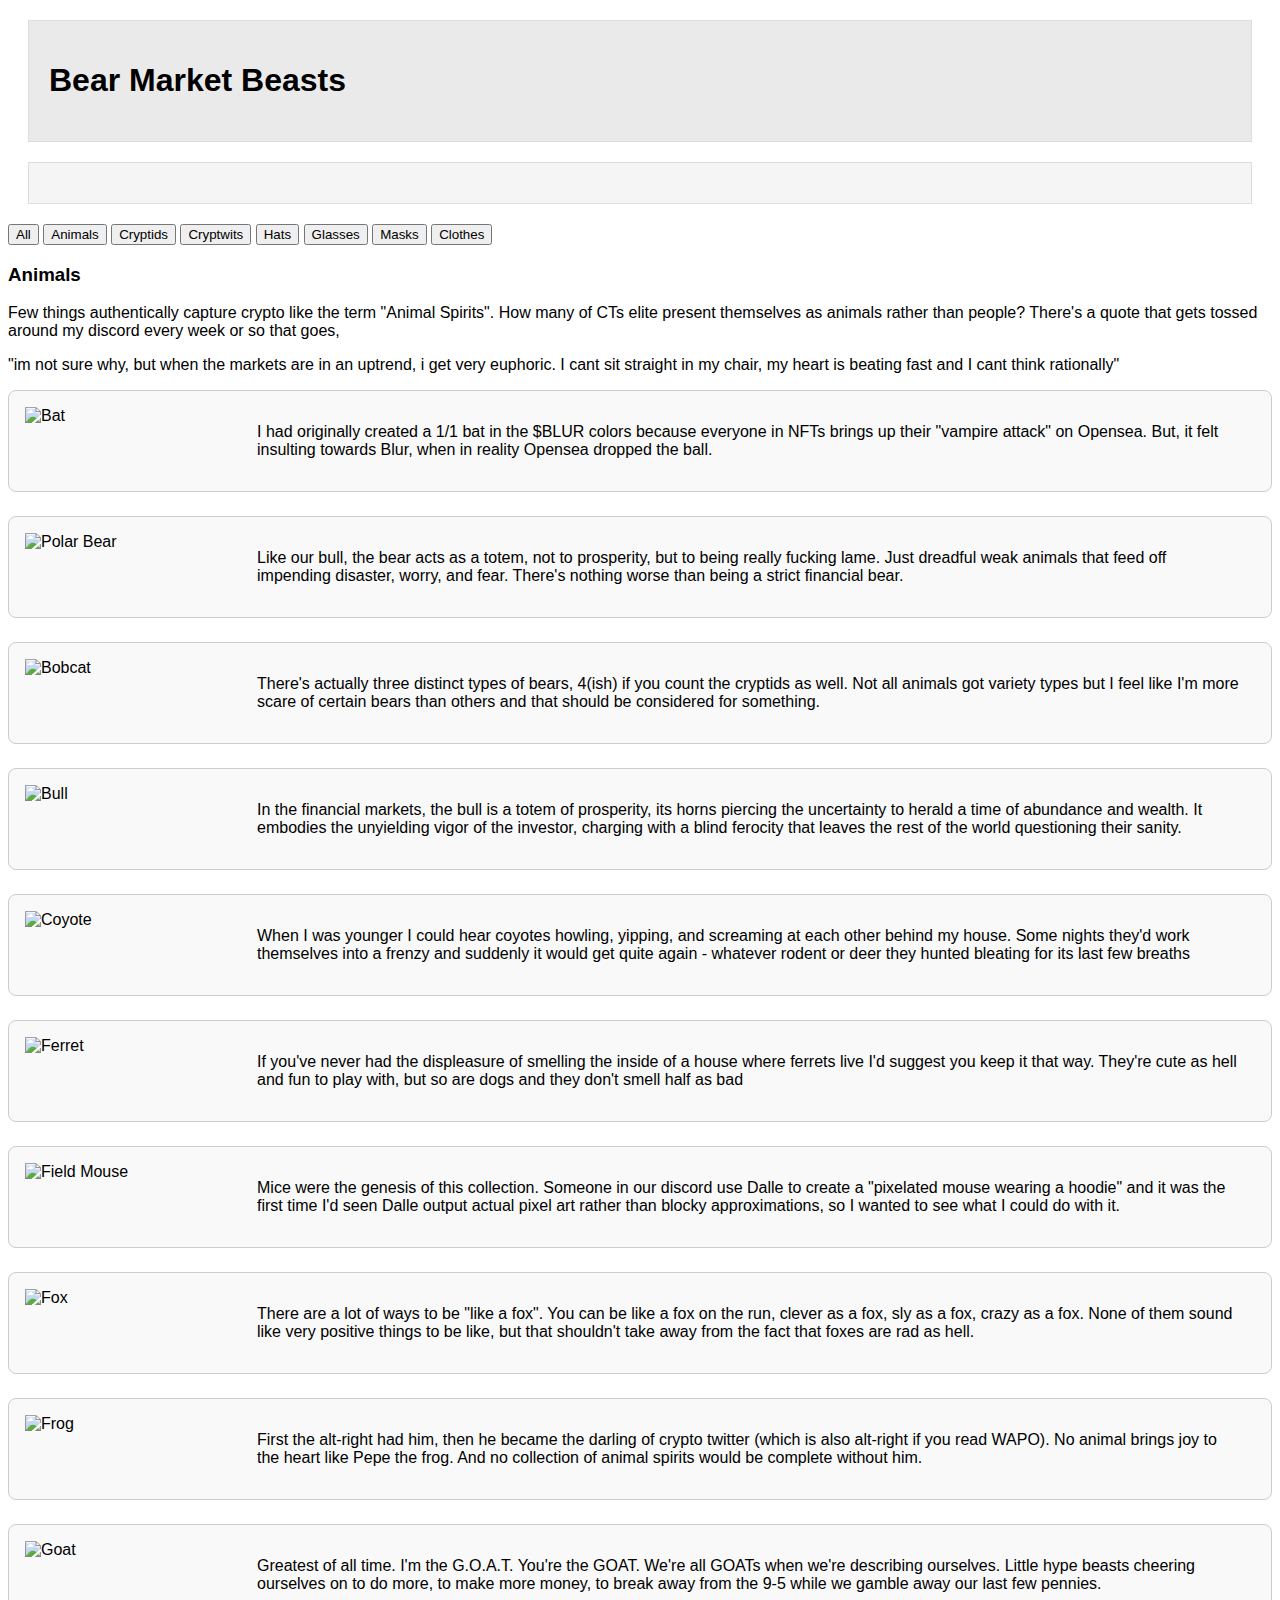
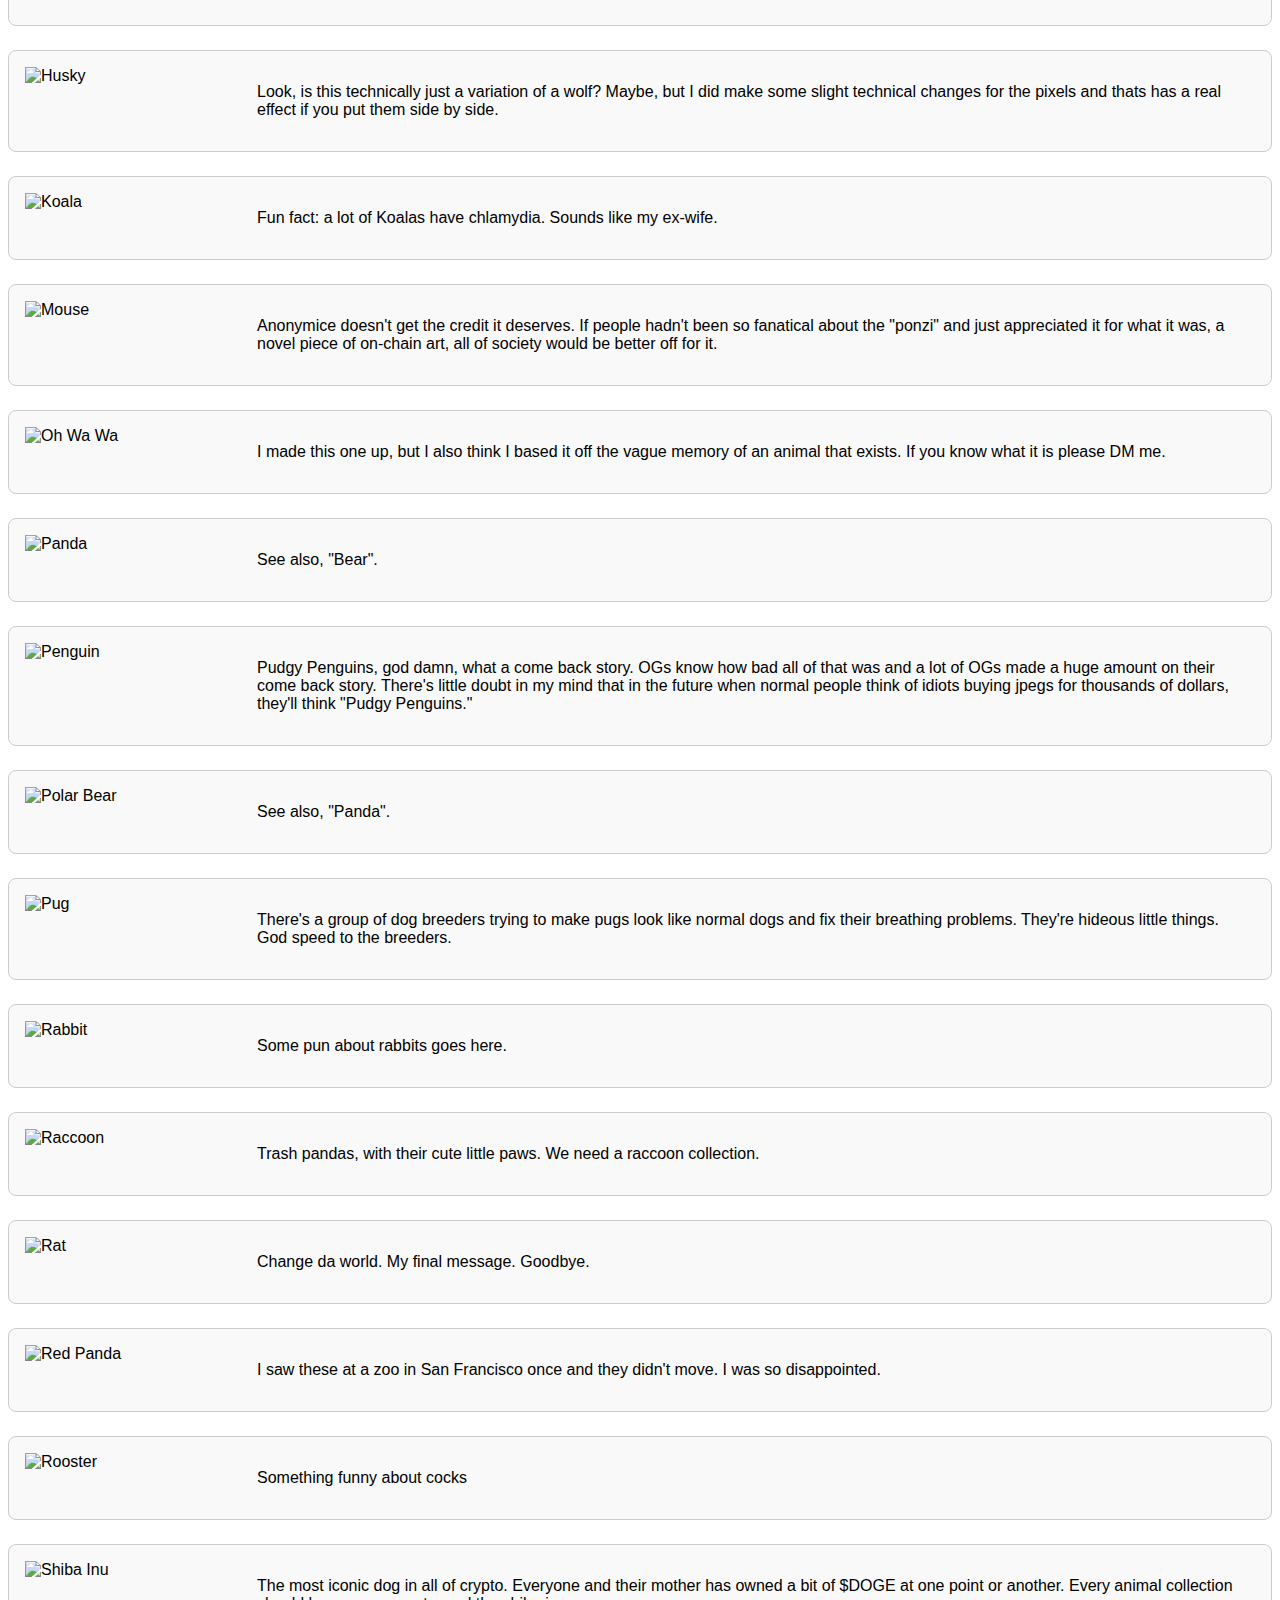
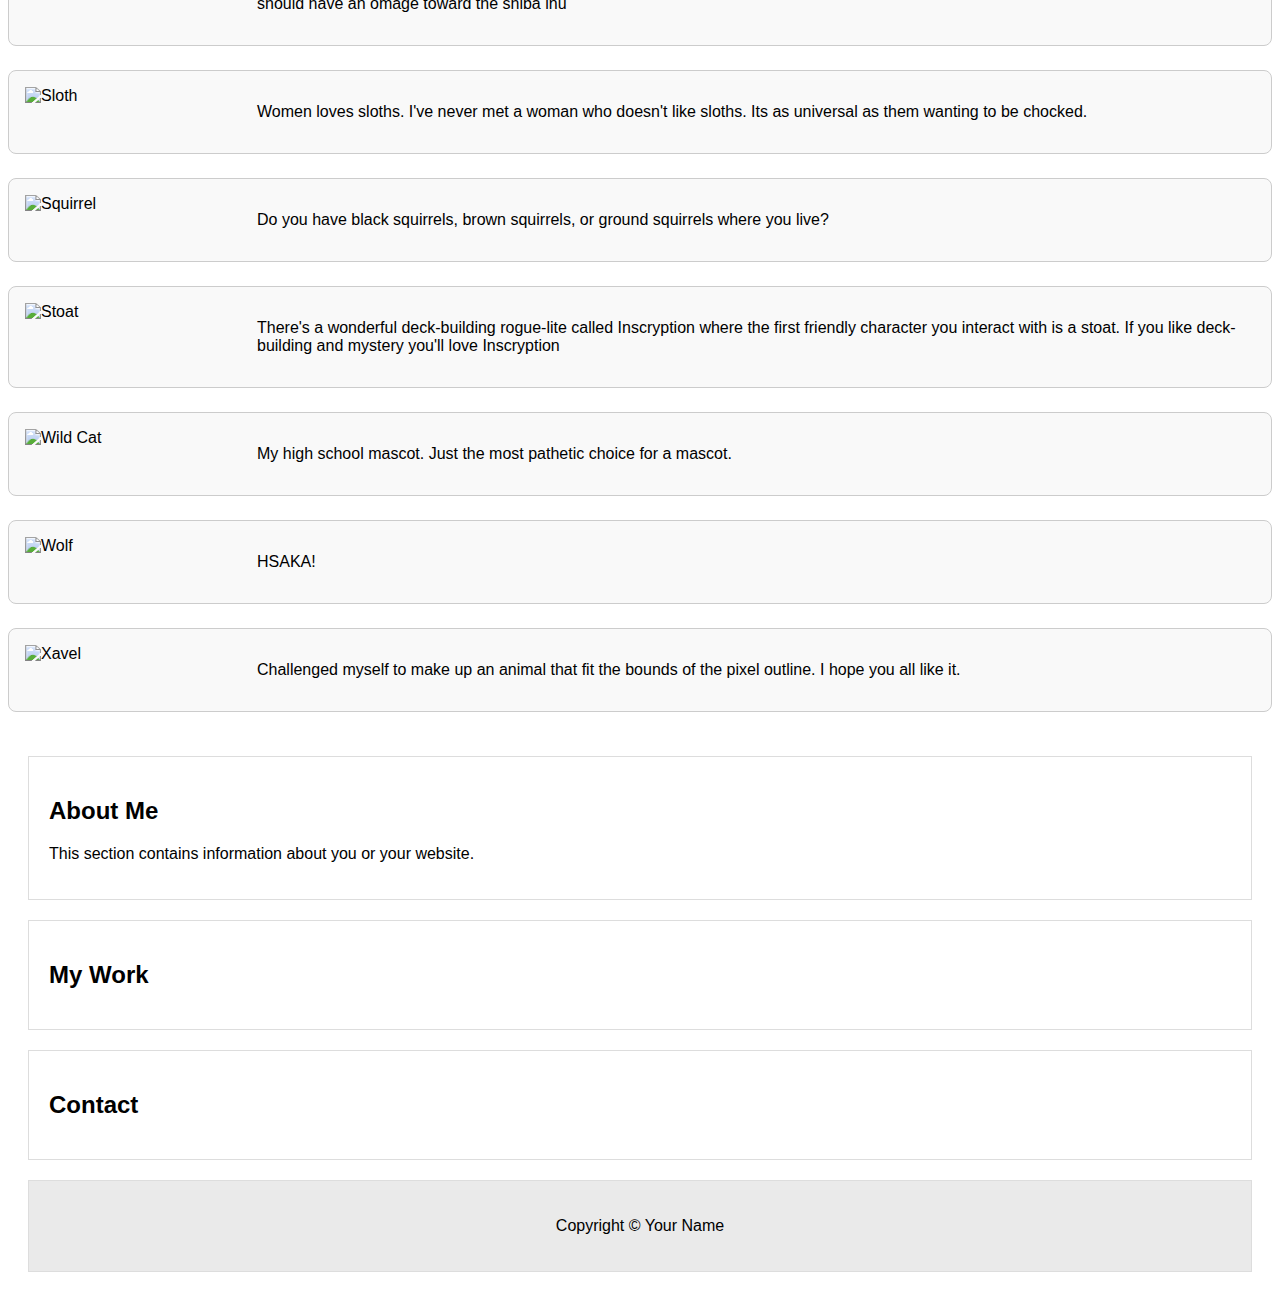
==== commit fcb422d3: "Update index.html" ====
--- a/index.html
+++ b/index.html
@@ -143,7 +143,7 @@
                 <div class="image-item">
                     <img src="https://github.com/Zer0Learn/bearmarketbeasts/blob/main/images/bodies/Rabbit.png?raw=true" alt="Rabbit" loading="lazy">
                     <div class="description">
-                        <p>Greatest of all time. I'm the G.O.A.T. You're the GOAT. We're all GOATs when we're describing ourselves. Little hype beasts cheering ourselves on to do more, to make more money, to break away from the 9-5 while we gamble away our last few pennies.</p>
+                        <p>Some pun about rabbits goes here.</p>
                     </div>
                 </div>
                 <div class="image-item">
@@ -161,7 +161,7 @@
                 <div class="image-item">
                     <img src="https://github.com/Zer0Learn/bearmarketbeasts/blob/main/images/bodies/RedPanda.png?raw=true" alt="Red Panda" loading="lazy">
                     <div class="description">
-                        <p>I saw these at a zoo in San Francisco once and they  </p>
+                        <p>I saw these at a zoo in San Francisco once and they didn't move. I was so disappointed. </p>
                     </div>
                 </div>
                 <div class="image-item">
@@ -516,7 +516,7 @@
                 <div class="image-item">
                     <img src="https://github.com/Zer0Learn/bearmarketbeasts/blob/main/images/Cryptwits/BogFather.png?raw=true" alt="BogFather" loading="lazy">
                     <div class="description">
-                        <p>This specter from the stars, some say, wore a skirt-like exoskeleton or hovered above the ground, emanating a sickening mist that choked the air and seared the nostrils. Its presence was an omen, a silent siren that filled the night with an electric tension, a prelude to a close encounter that would etch itself into the annals of extraterrestrial lore.</p>
+                        <p> .</p>
                     </div>
                 </div>
                 <div class="image-item">
@@ -534,13 +534,13 @@
                 <div class="image-item">
                     <img src="https://github.com/Zer0Learn/bearmarketbeasts/blob/main/images/Cryptwits/Don%20Alt.png?raw=true" alt="Don Alt" loading="lazy">
                     <div class="description">
-                        <p>Legend tells that on rare, hushed evenings, the Frogman emerges from his aquatic lair, perhaps once a prince or a guardian of ancient, sunken treasures, now bound to the riverbanks of Loveland. Some say it wields a wand-like object, casting an eerie light and bewitching the air with strange sparks as it lopes through the fog.</p>
+                        <p>Vaxxed Matrix Agent | Smug prick</p>
                     </div>
                 </div>
                 <div class="image-item">
                     <img src="https://github.com/Zer0Learn/bearmarketbeasts/blob/main/images/Cryptwits/Droober.png?raw=true" alt="Droober" loading="lazy">
                     <div class="description">
-                        <p>The Howler, as the name suggests, is notorious for its spine-chilling cry—a sound that combines the howl of a wolf, the wail of a human in distress, and the growl of a rabid dog. This eerie call is said to echo through the Ozarks on moonless nights, a harbinger of misfortune or a call to heed the wild's untamed nature.</p>
+                        <p> Droober, often visualized as a swirling mass of colors and shapes, constantly changing and reforming, is revered as the patron saint of artists, a guardian spirit of all who wield the brush, the pen, or the pixel. This being is imbued with an understanding of art in all its forms, extending its ethereal hand to guide and inspire creators in their moments of doubt and creative block.</p>
                     </div>
                 </div>
                 <div class="image-item">
@@ -570,31 +570,31 @@
                 <div class="image-item">
                     <img src="https://github.com/Zer0Learn/bearmarketbeasts/blob/main/images/Cryptwits/Rektdiomedes.png?raw=true" alt="Rektdiomedes" loading="lazy">
                     <div class="description">
-                        <p>Amaterasu is often depicted as a radiant and benevolent being, whose beauty and warmth are unrivaled. She is the bringer of light, banishing darkness and nurturing life with her gentle, life-giving rays. Her presence is synonymous with the vitality and sustenance that the sun provides, making her a deity of agriculture and fertility as well.</p>
+                        <p>Rektdiomedes, whose name echoes that of the Greek heroes of old, wanders the bustling streets of the digital age, a scholar with the heart of a gambler. Clad in a cloak that seems woven from threads of binary code and ancient manuscripts, Rektdiomedes is both a thinker and a doer, his eyes alight with the thrill of the gamble and the pursuit of knowledge.</p>
                     </div>
                 </div>
                 <div class="image-item">
                     <img src="https://github.com/Zer0Learn/bearmarketbeasts/blob/main/images/Cryptwits/Rhino.png?raw=true" alt="Rhino" loading="lazy">
                     <div class="description">
-                        <p>The most famous depiction of the Piasa is a massive pictograph that once existed on the cliffs of the Mississippi River. This ancient mural, first recorded by French explorers in the 17th century, portrayed the Piasa with a man-eating appetite, instilling dread in all who navigated the river's winding path.</p>
+                        <p></p>
                     </div>
                 </div>
                 <div class="image-item">
                     <img src="https://github.com/Zer0Learn/bearmarketbeasts/blob/main/images/Cryptwits/Tervo.png?raw=true" alt="Tervo" loading="lazy">
                     <div class="description">
-                        <p>This creature is not merely a beast, but a guardian of the wilderness, a symbol of the untamed world. The Snawfus' antlers are told to carry with them the buds of spring and the blooms of summer, and as it walks, it spreads the life of the forest, coaxing greenery and flowers to spring forth from the earth with each step. Wherever the Snawfus treads, growth and vitality are said to follow, a walking emblem of the earth's boundless creativity.</p>
+                        <p>The Tervo is a vibrant creature of modern folklore, born from the buzz of Monster Energy drinks and the sun-soaked thrill of the chase for success. It basks gleefully in endless sunlight, its scales shimmering with the promise of dawn. The Tervo is the epitome of "perma bullish" optimism, a financial phoenix steadfast in the belief that with every market dip comes the inevitable upswing—"making it all back" is its credo. Seen as the maverick spirit of the urban jungle, the Tervo embodies the relentless pursuit of high stakes and the electric rush of a comeback, forever sipping from its can of Monster as it rides the waves of fortune under the ever-watchful sun.</p>
                     </div>
                 </div>
                 <div class="image-item">
                     <img src="https://github.com/Zer0Learn/bearmarketbeasts/blob/main/images/Cryptwits/GayBear.png?raw=true" alt="The Bear" loading="lazy">
                     <div class="description">
-                        <p>This creature is not merely a beast, but a guardian of the wilderness, a symbol of the untamed world. The Snawfus' antlers are told to carry with them the buds of spring and the blooms of summer, and as it walks, it spreads the life of the forest, coaxing greenery and flowers to spring forth from the earth with each step. Wherever the Snawfus treads, growth and vitality are said to follow, a walking emblem of the earth's boundless creativity.</p>
+                        <p>These beasts are tolerated only because they allow markets to thrive.</p>
                     </div>
                 </div>
                 <div class="image-item">
                     <img src="https://github.com/Zer0Learn/bearmarketbeasts/blob/main/images/Cryptwits/The%20Bull.png?raw=true" alt="The Bull" loading="lazy">
                     <div class="description">
-                        <p>Amaterasu is often depicted as a radiant and benevolent being, whose beauty and warmth are unrivaled. She is the bringer of light, banishing darkness and nurturing life with her gentle, life-giving rays. Her presence is synonymous with the vitality and sustenance that the sun provides, making her a deity of agriculture and fertility as well.</p>
+                        <p>Unyielding, relentless, bullishness. The number can go up. The number will go up.</p>
                     </div>
                 </div>
                 <div class="image-item">
@@ -638,6 +638,31 @@
                         <p>The lap of luxury</p>
                     </div>
                 </div>
+                <div class="image-item">
+                    <img src="https://github.com/Zer0Learn/bearmarketbeasts/blob/main/images/clothes/sweaters.gif?raw=true" alt="Sweaters" loading="lazy">
+                    <div class="description">
+                        <p>run</p>
+                    </div>
+                </div>
+                <div class="image-item">
+                    <img src="https://github.com/Zer0Learn/bearmarketbeasts/blob/main/images/clothes/tanktops.gif?raw=true" alt="Tank Top" loading="lazy">
+                    <div class="description">
+                        <p>run</p>
+                    </div>
+                </div>
+                <div class="image-item">
+                    <img src="https://github.com/Zer0Learn/bearmarketbeasts/blob/main/images/clothes/suit.gif?raw=true" alt="Suits" loading="lazy">
+                    <div class="description">
+                        <p>One of these suits is based on the outfit of famous thief, Lupin. The others are not. </p>
+                    </div>
+                </div>
+                <div class="image-item">
+                    <img src="https://github.com/Zer0Learn/bearmarketbeasts/blob/main/images/clothes/zipups.gif?raw=true" alt="Zip-ups" loading="lazy">
+                    <div class="description">
+                        <p> you need to understand the following: I am better than you I am smarter than you I am more attractive than you I am happier than you I am stronger than you I am faster than you I am more violent than you I am more successful than you I am more fulfilled than you </p>
+                    </div>
+                </div>
+                
             </div>
         </div>
         <section>
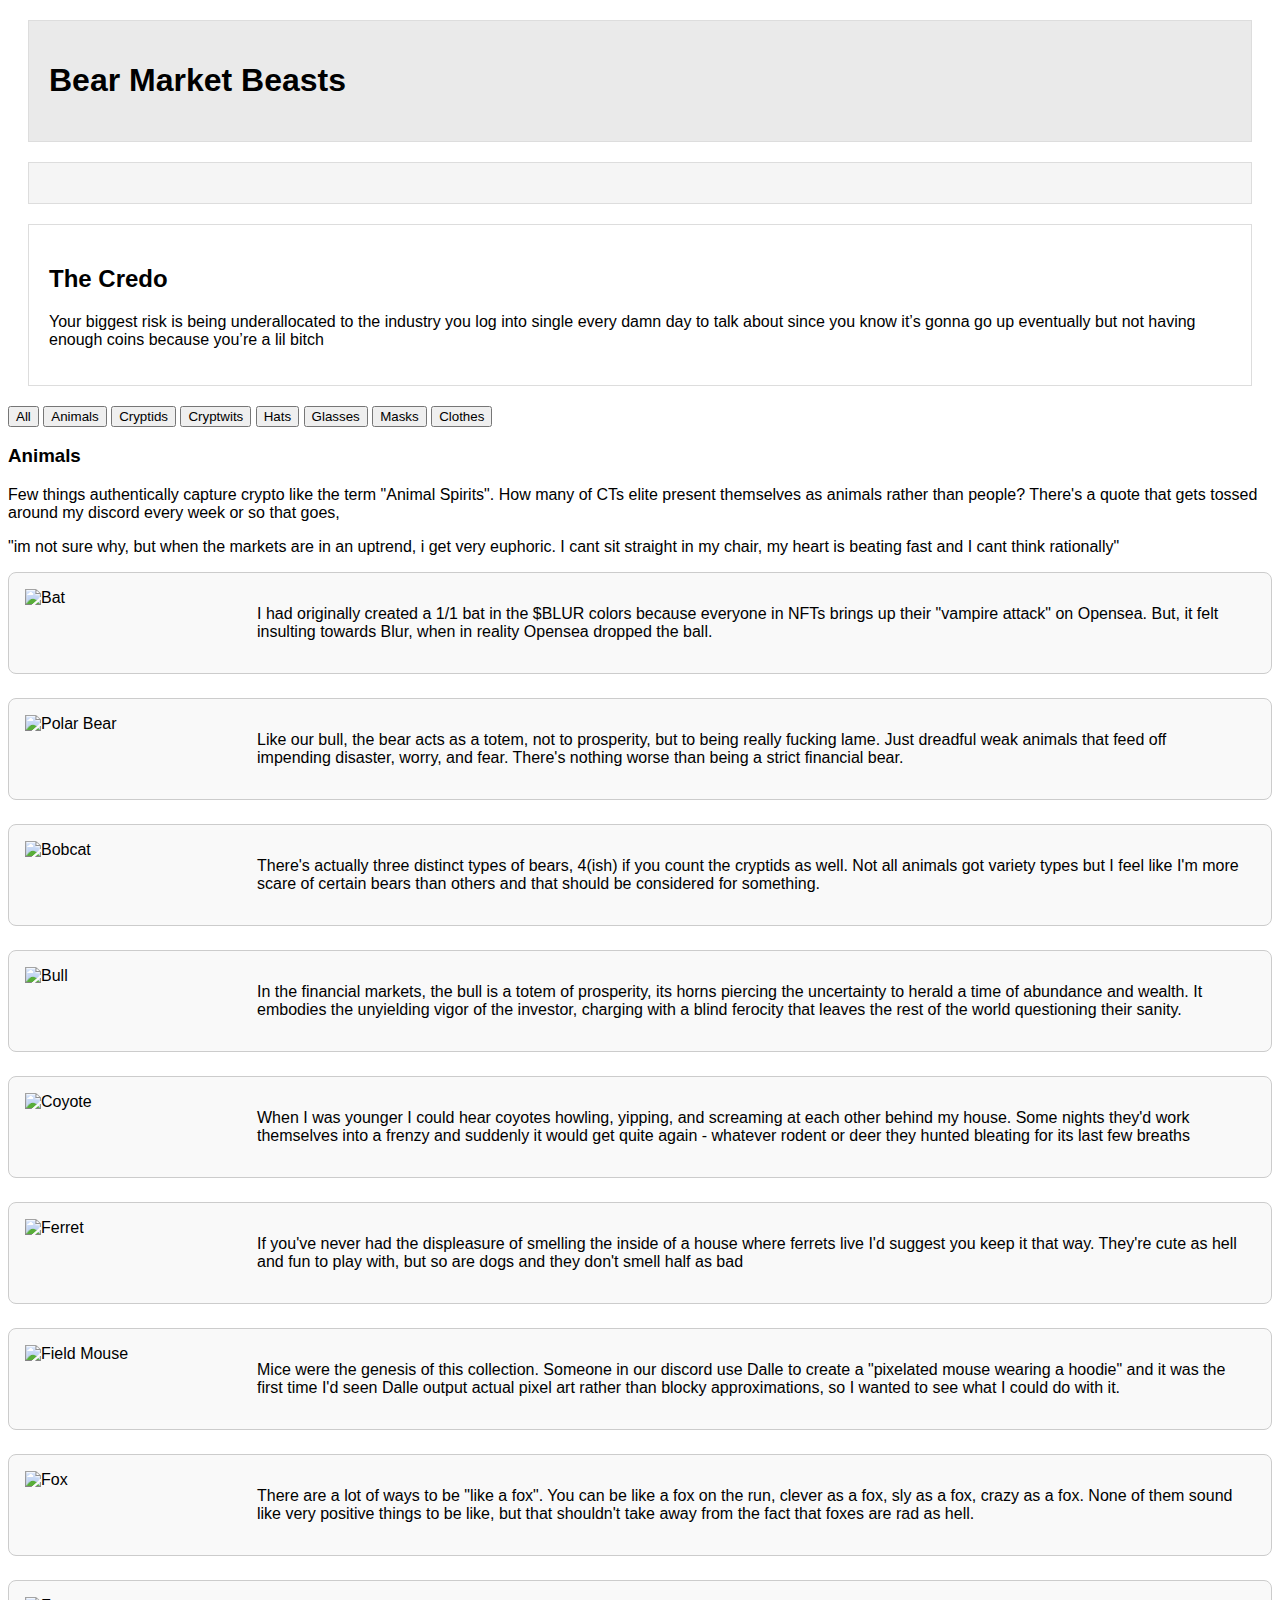
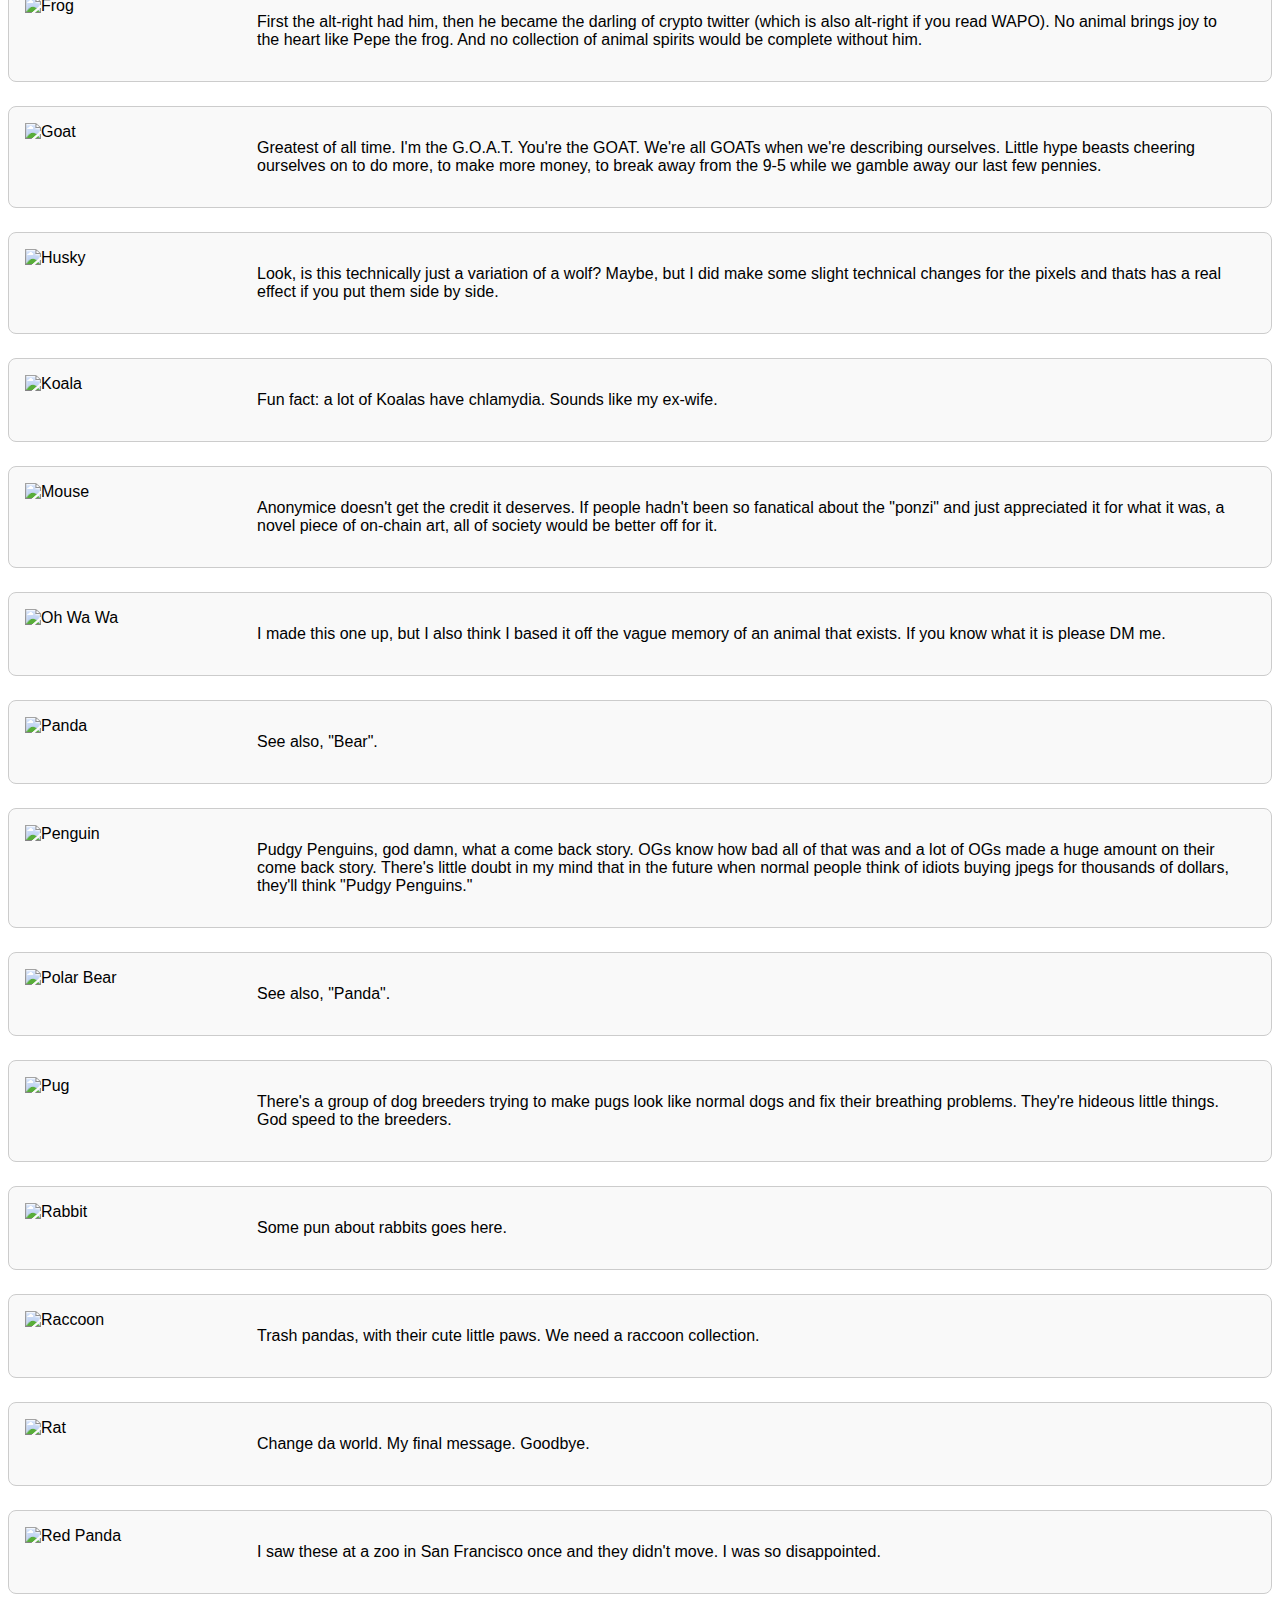
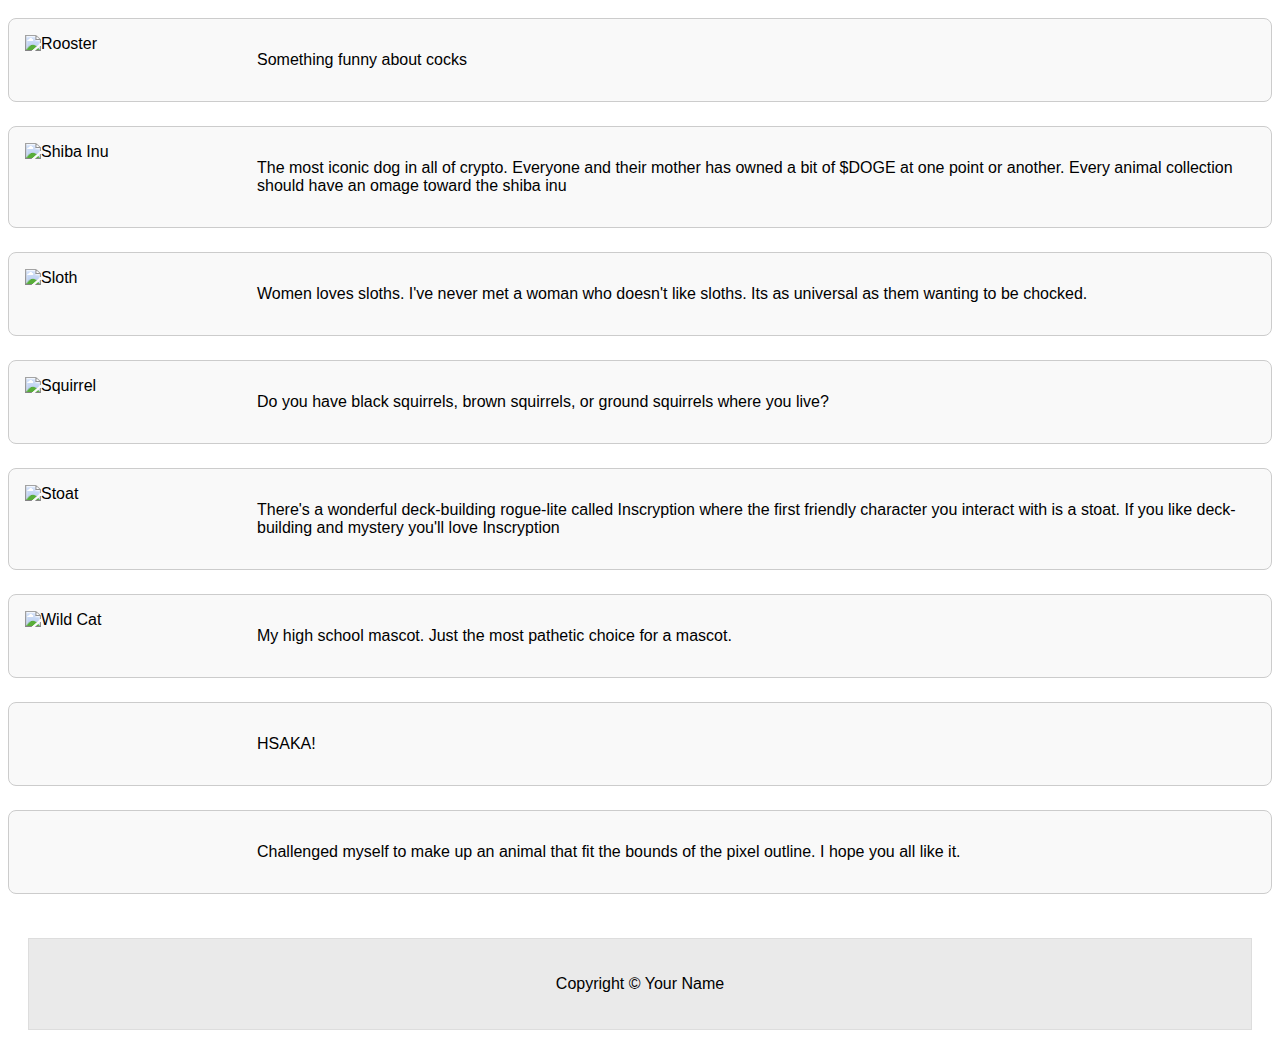
==== commit bf5eb1fc: "Update index.html" ====
--- a/index.html
+++ b/index.html
@@ -13,6 +13,10 @@
     <nav>
         <!-- Navigation links go here -->
     </nav>
+    <section>
+            <h2>The Credo</h2>
+            <p>Your biggest risk is being underallocated to the industry you log into single every damn day to talk about since you know it’s gonna go up eventually but not having enough coins because you’re a lil bitch</p>
+        </section>
     <main>
         <button onclick="filterImages('all')">All</button>
         <button onclick="filterImages('animals')">Animals</button>
@@ -665,18 +669,6 @@
                 
             </div>
         </div>
-        <section>
-            <h2>About Me</h2>
-            <p>This section contains information about you or your website.</p>
-        </section>
-        <section>
-            <h2>My Work</h2>
-            <!-- Content about your work goes here -->
-        </section>
-        <section>
-            <h2>Contact</h2>
-            <!-- Contact information or form goes here -->
-        </section>
     </main>
     <footer>
         <p>Copyright © Your Name</p>
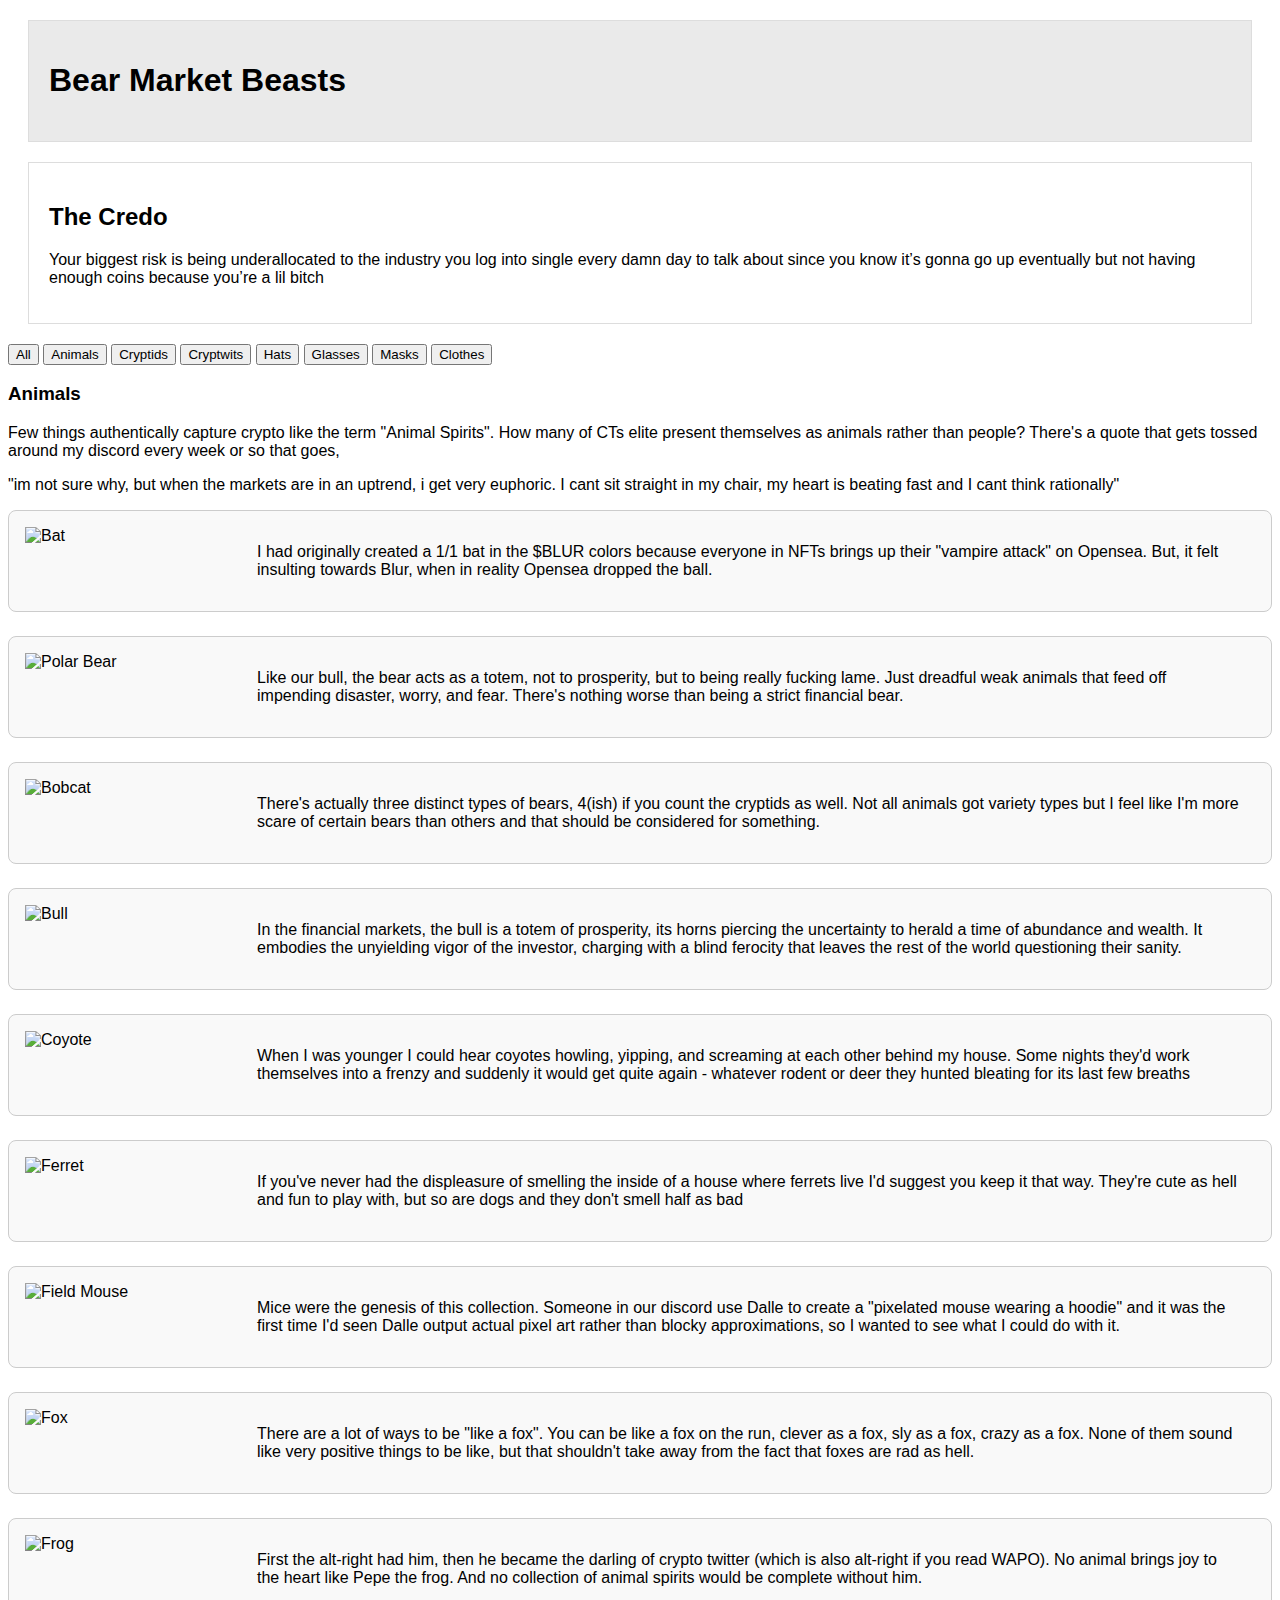
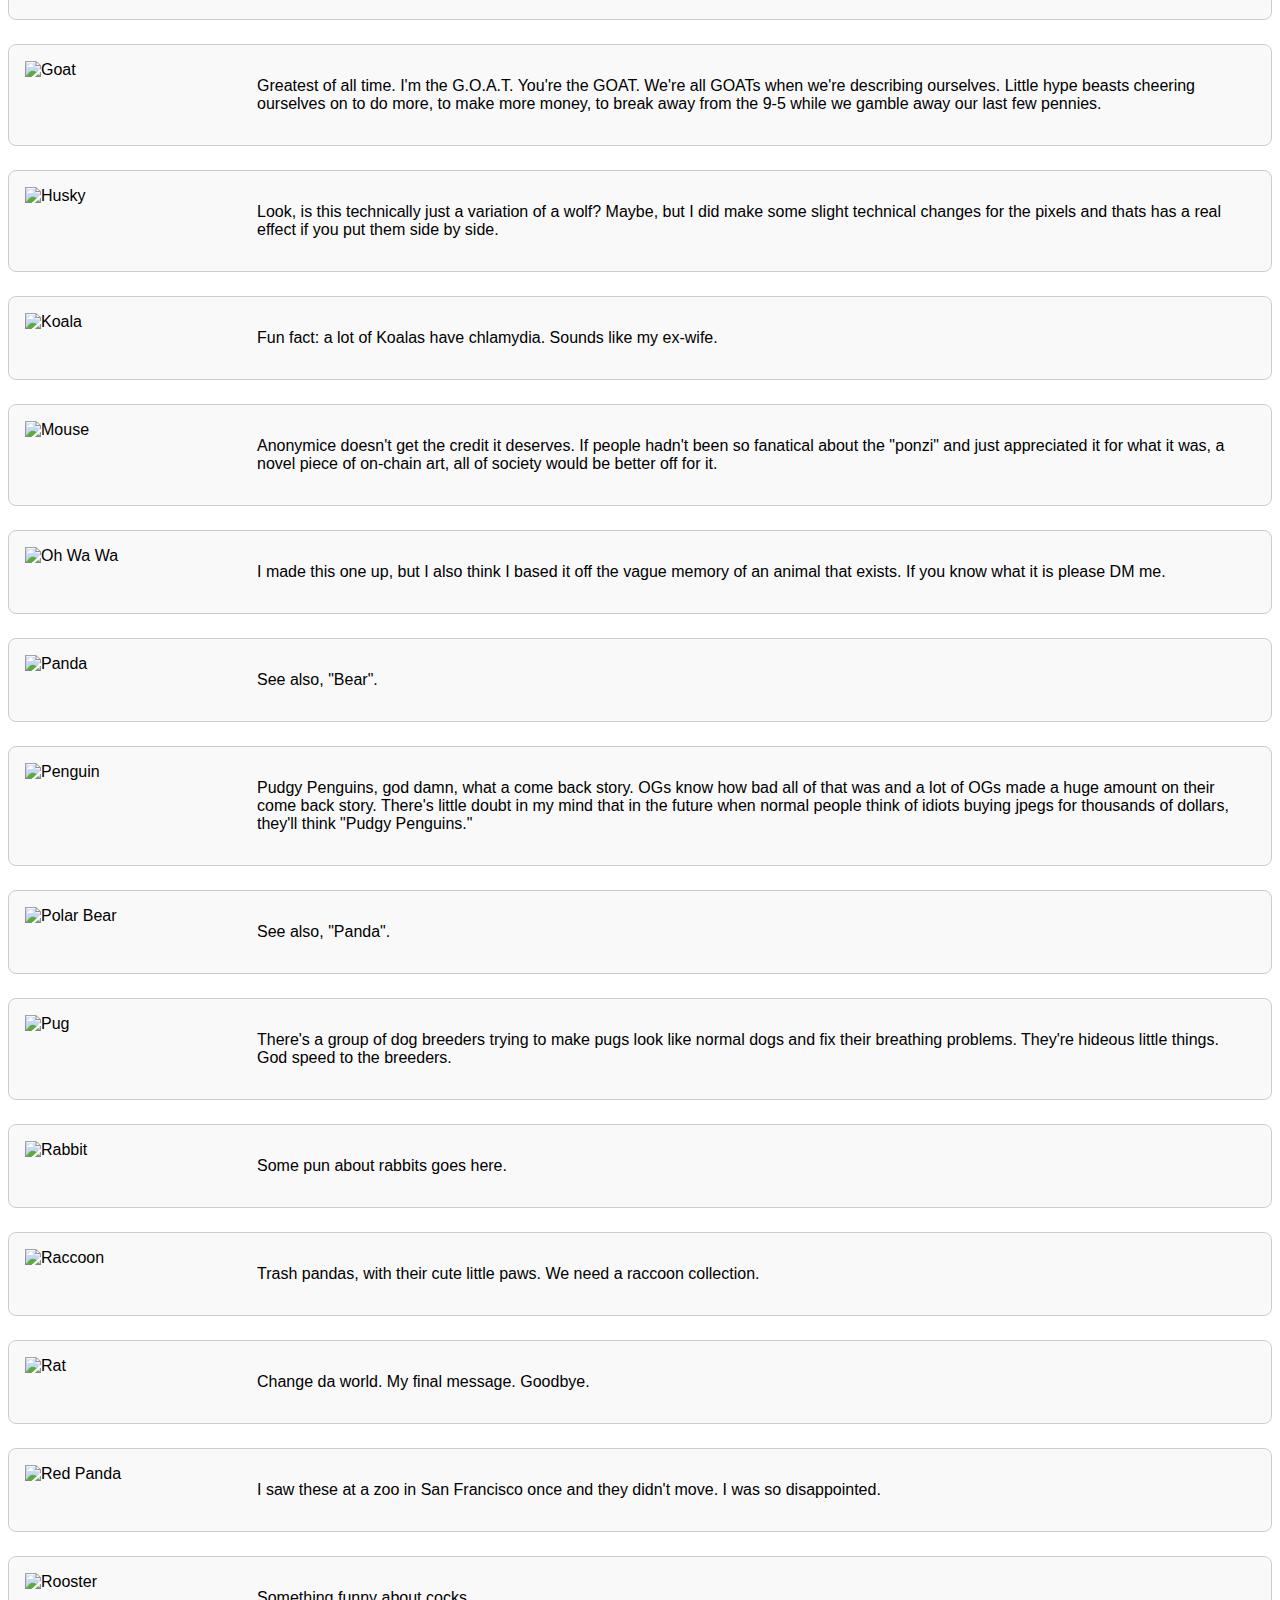
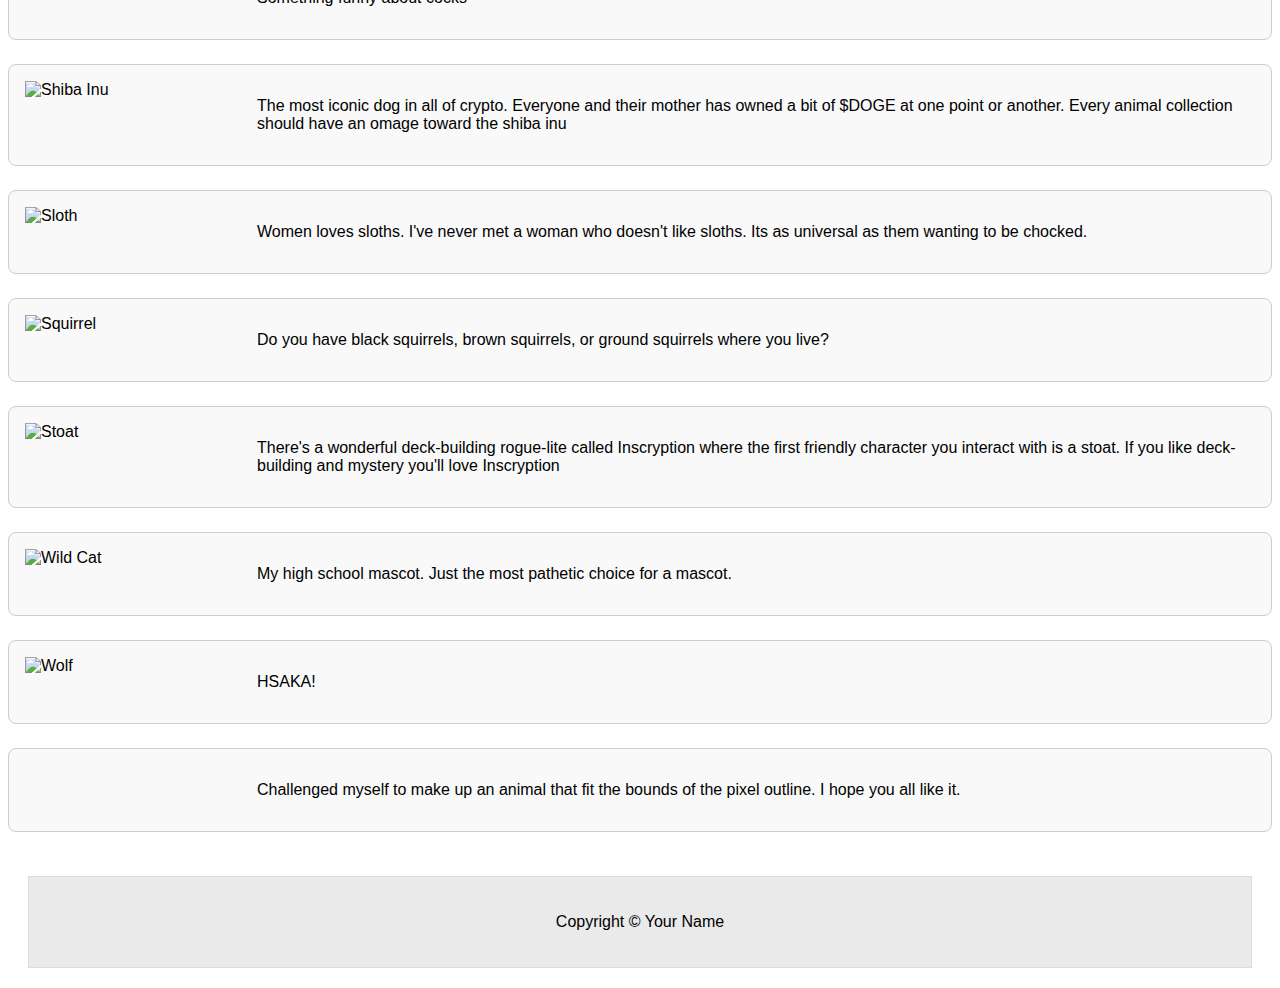
==== commit dc7e2d0a: "Update index.html" ====
--- a/index.html
+++ b/index.html
@@ -10,9 +10,6 @@
     <header>
         <h1>Bear Market Beasts</h1>
     </header>
-    <nav>
-        <!-- Navigation links go here -->
-    </nav>
     <section>
             <h2>The Credo</h2>
             <p>Your biggest risk is being underallocated to the industry you log into single every damn day to talk about since you know it’s gonna go up eventually but not having enough coins because you’re a lil bitch</p>
